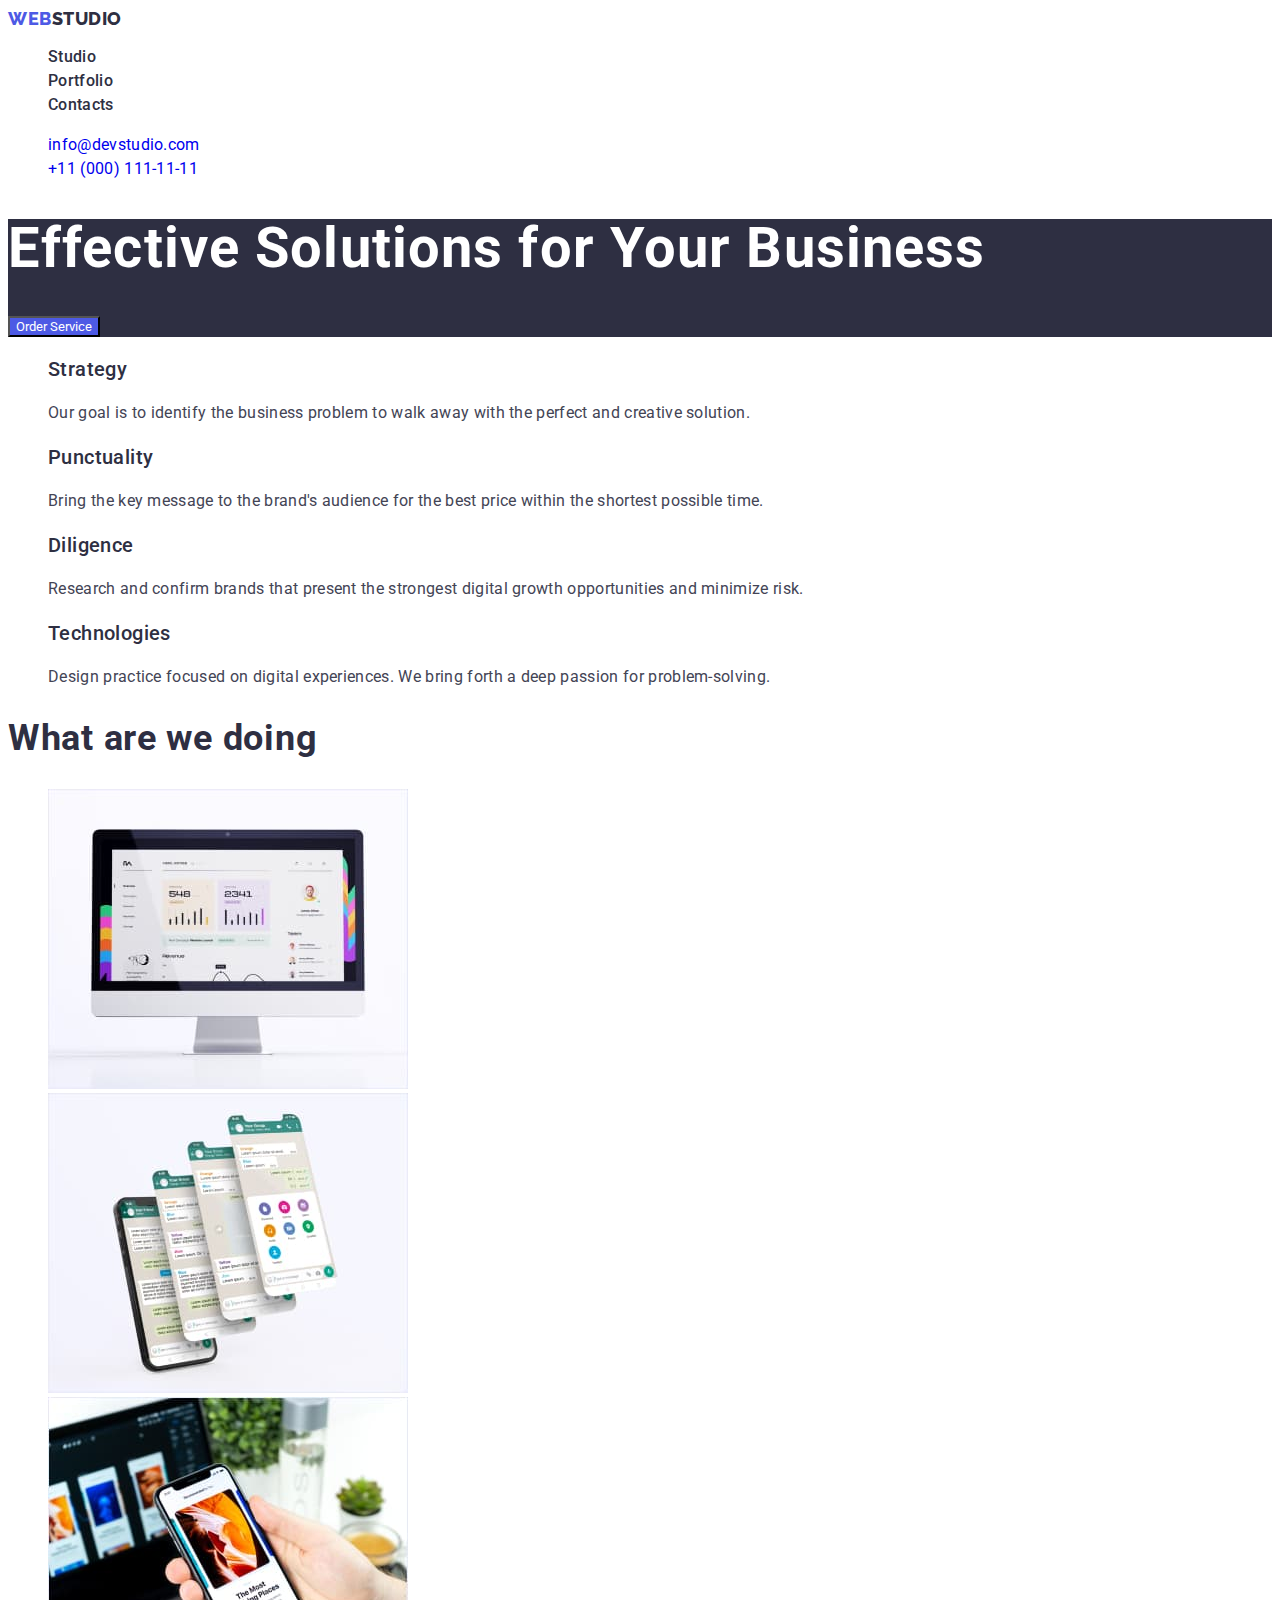
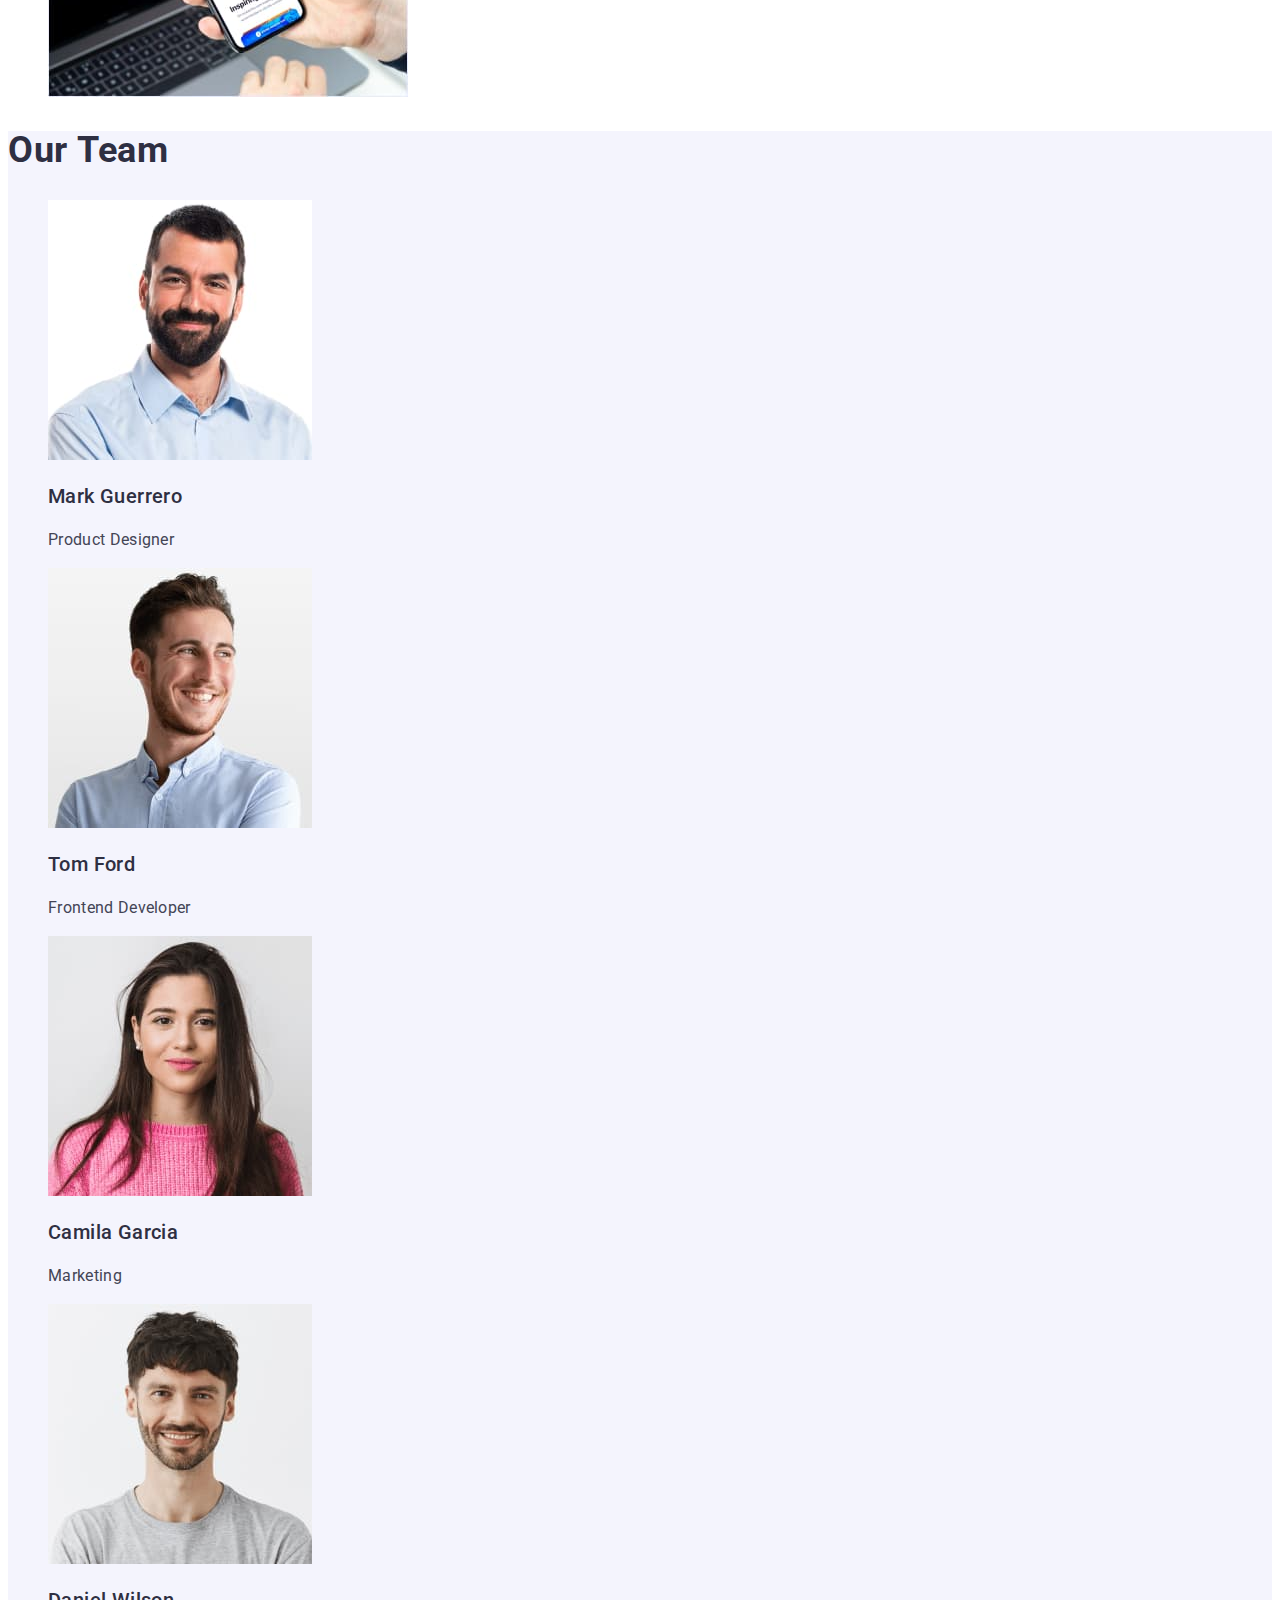
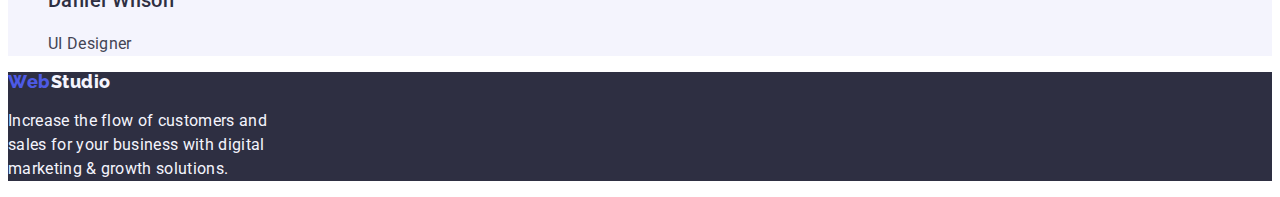
==== index.html @ eb3a2ca9 "updheader" ====
<!DOCTYPE html>
<html lang="en">
<head>
    <meta charset="UTF-8">
    <meta name="viewport" content="width=device-width, initial-scale=1.0">
    <title>project</title>
    <link rel="preconnect" href="https://fonts.googleapis.com">
    <link rel="preconnect" href="https://fonts.gstatic.com" crossorigin>
    <link rel="preconnect" href="https://fonts.googleapis.com">
    <link rel="preconnect" href="https://fonts.gstatic.com" crossorigin>
    <link href="https://fonts.googleapis.com/css2?family=Inter:wght@400;700&family=Raleway:wght@800&family=Roboto:wght@400;500;700&display=swap" rel="stylesheet">
    <link rel="stylesheet" href="./css/style.css">
</head>
<body>

    <header>
      <nav>
        <a class="logo link" href="/index.html">Web<span class="logo-studio-header">Studio</span></a>
            
            <ul class="list">
                <li><a class="list-link link" href="./index.html">Studio</a></li>
                <li><a class="list-link" href="./portfolio.html">Portfolio</a></li>
                <li><a class="list-link" href="">Contacts</a></li>
            </ul>
          
      </nav>
      
        <address class="contacts">
            <ul>
                <li><a class="link" href="mailto:info@devstudio.com">info@devstudio.com</a></li>
                <li><a class="link" href="mailto:info@devstudio.com">+11 (000) 111-11-11</a></li>
            </ul>
        </address>
    </header>

    <main>
        
        <section class="body">
            <h1 class="title">Effective Solutions for Your Business</h1>
            <button class="title-btn"  type="button">Order Service</button>
        </section>

        <section>
            <h2 hidden>Advantages</h2>
            <ul class="list">
                <li><h3 class="caption">Strategy</h3><p class="caption-desc">Our goal is to identify the business problem to walk away with the perfect and creative solution.</p></li>
                <li><h3 class="caption">Punctuality</h3><p class="caption-desc">Bring the key message to the brand's audience for the best price within the shortest possible time.</p></li>
                <li><h3 class="caption">Diligence</h3><p class="caption-desc">Research and confirm brands that present the strongest digital growth opportunities and minimize risk.</p></li>
                <li><h3 class="caption">Technologies</h3><p class="caption-desc">Design practice focused on digital experiences. We bring forth a deep passion for problem-solving.</p></li>
            </ul>
        </section>

        <section>
            <h2 class="subtitle">What are we doing</h2>
            <ul>
                <li><img src="./images/img-menu-1.jpg" width="360" height="300" alt="PC"></li>
                <li><img src="./images/img-menu-2.jpg" width="360" height="300" alt="PHONES"></li>
                <li><img src="./images/img-menu-3.jpg" width="360" height="300" alt="PHONE"></li>
            </ul>
        </section>

        <section class="aside">
            <h2 class="subject">Our Team</h2>
            <ul>
                <li><img src="./images/teammate-1-min.jpg" width="264" height="260" alt="photo Product Designer"><h3 class="subject-name">Mark Guerrero</h3><p class="subject-jobtitle">Product Designer</p></li>
                <li><img src="./images/teammate-2-min.jpg" width="264" height="260" alt="photo Frontend Developer"><h3 class="subject-name" >Tom Ford</h3><p class="subject-jobtitle">Frontend Developer</p></li>
                <li><img src="./images/teammate-3-min.jpg" width="264" height="260" alt="photo Marketing"><h3 class="subject-name">Camila Garcia</h3><p class="subject-jobtitle">Marketing</p></li>
                <li><img src="./images/teammate-4-min.jpg" width="264" height="260" alt="photo UI Designer"><h3 class="subject-name">Daniel Wilson</h3><p class="subject-jobtitle">UI Designer</p></li>
            </ul>
        </section>
    </main>
<footer class="footer">
    <a class="title-footer" href="/portfolio.html">Web<span class="logo-studio-footer">Studio</span></a>
    <p class="footer-text">Increase the flow of customers and <br>sales for your business with digital <br>marketing &
        growth solutions.</p>
</footer>
   
    
</body>
</html>
---- css/style.css ----
:root {
    --brand-color: #4D5AE5;
    --brand-color2: #2E2F42;
    --brand-color3: #404BBF;
    --brand-color4: #FFFFFF;
    --brand-color5: #434455;
    --brand-color6: #F4F4FD;


}


body {
    font-family: "Roboto", sans-serif;
    color: #434455;
    background-color: #FFFFFF;

}







a {
    text-decoration: none;
}

ul {
    list-style: none;
}

button{
    cursor: pointer;
}



.logo{
    color: var(--brand-color);
    font-family: 'Raleway', sans-serif;
    font-size: 18px;
    font-weight: 800;
    line-height: 1.17;
    letter-spacing: 0.03em;
    text-transform: uppercase;
   
}

.link{
    text-decoration: none;
}

.logo-studio-header{
    color: var(--brand-color2);

}

.list-link{
        color:var(--brand-color2);
        font-size: 16px;
        font-weight: 500;
        line-height: 1.5;
        letter-spacing: 0.02em;
}

.list-link:hover{
    color:var(--brand-color3);
}

.list-link:focus{
    color: var(--brand-color3);
}

address{
    font-style: normal;
}

.contacts{
        color:var(--brand-color5);
        font-size: 16px;
        font-weight: 400;
        line-height: 1.5;
        letter-spacing: 0.02em;
        font-style: normal;
}

.contacts:hover{
    color: var(--brand-color3);
}

.contacts:focus{
    color: var(--brand-color3);
}


.pagination-btn{
    background-color: var(--brand-color6);
    color: var(--brand-color);
    font-size: 16px;
    font-weight: 500;
    line-height: 1.5;
    letter-spacing: 0.04em;
    font-family: inherit;
}


.pagination-btn:hover{
    background-color: var(--brand-color3);
    color:var(--brand-color4)
}

.pagination-btn:focus{
    background-color: var(--brand-color3);
    color: var(--brand-color4);
}

.picture-subtitle{
    color:var(--brand-color2);
    font-size: 20px;
    font-weight: 500;
    line-height: 1.2;
    letter-spacing: 0.02em;
}

.picture-desc{
    color:var(--brand-color5);
    font-size: 16px;
    font-weight: 400;
    line-height: 1.5;
    letter-spacing: 0.02em;

}

.footer{
    background-color: var(--brand-color2);
}

.title-footer{
    color: var(--brand-color);
    font-family: Raleway;
    font-size: 18px;
    font-weight: 800;
    line-height: 1.16;
    letter-spacing: 0.03em;
}

.logo-studio-footer {
    color: var(--brand-color6);
    font-size: 18px;
    font-weight: 800;
    line-height: 1.16;
    letter-spacing: 0.03em;
}


.footer-text{
    color: var(--brand-color6);
    font-size: 16px;
    font-weight: 400;
    line-height: 1.5;
    letter-spacing: 0.02em;
}


.body{
    background-color: var(--brand-color2);
}

.title{
        font-family: 'Roboto', sans-serif;
        font-size: 56px;
        font-weight: 700;
        line-height: 1.07;
        letter-spacing: 0.02em;
        color: var(--brand-color4);
}

.title-btn{
    background-color: var(--brand-color);
    color: var(--brand-color4);
    font-family: 'Roboto', sans-serif;
}
.title-btn:hover{
    background-color: var(--brand-color3);
}

.caption{
        color: var(--brand-color2);
        font-size: 20px;
        font-weight: 500;
        line-height: 1.2;
        letter-spacing: 0.02em;
}

.caption-desc{
        font-size: 16px;
        font-weight: 400;
        line-height: 1.5;
        letter-spacing: 0.02em;
        color: var(--brand-color5);
}

.subtitle{
        color: var(--brand-color2);
        font-family: 'Roboto', sans-serif;
        font-size: 36px;
        font-weight: 700;
        line-height: 1.11;
        letter-spacing: 0.02em;
}

.aside{
    background-color: var(--brand-color6);
}
.subject{
        color: var(--brand-color2);
        font-size: 36px;
        font-weight: 700;
        line-height: 1.11;
        letter-spacing: 0.02em;
}

.subject-name{
        color: var(--brand-color2);
        font-size: 20px;
        font-weight: 500;
        line-height: 1.2;
        letter-spacing: 0.02em;
}

.subject-jobtitle{
        color:var(--brand-color5);
        font-size: 16px;
        font-weight: 400;
        line-height: 1.5;
        letter-spacing: 0.02em;
}
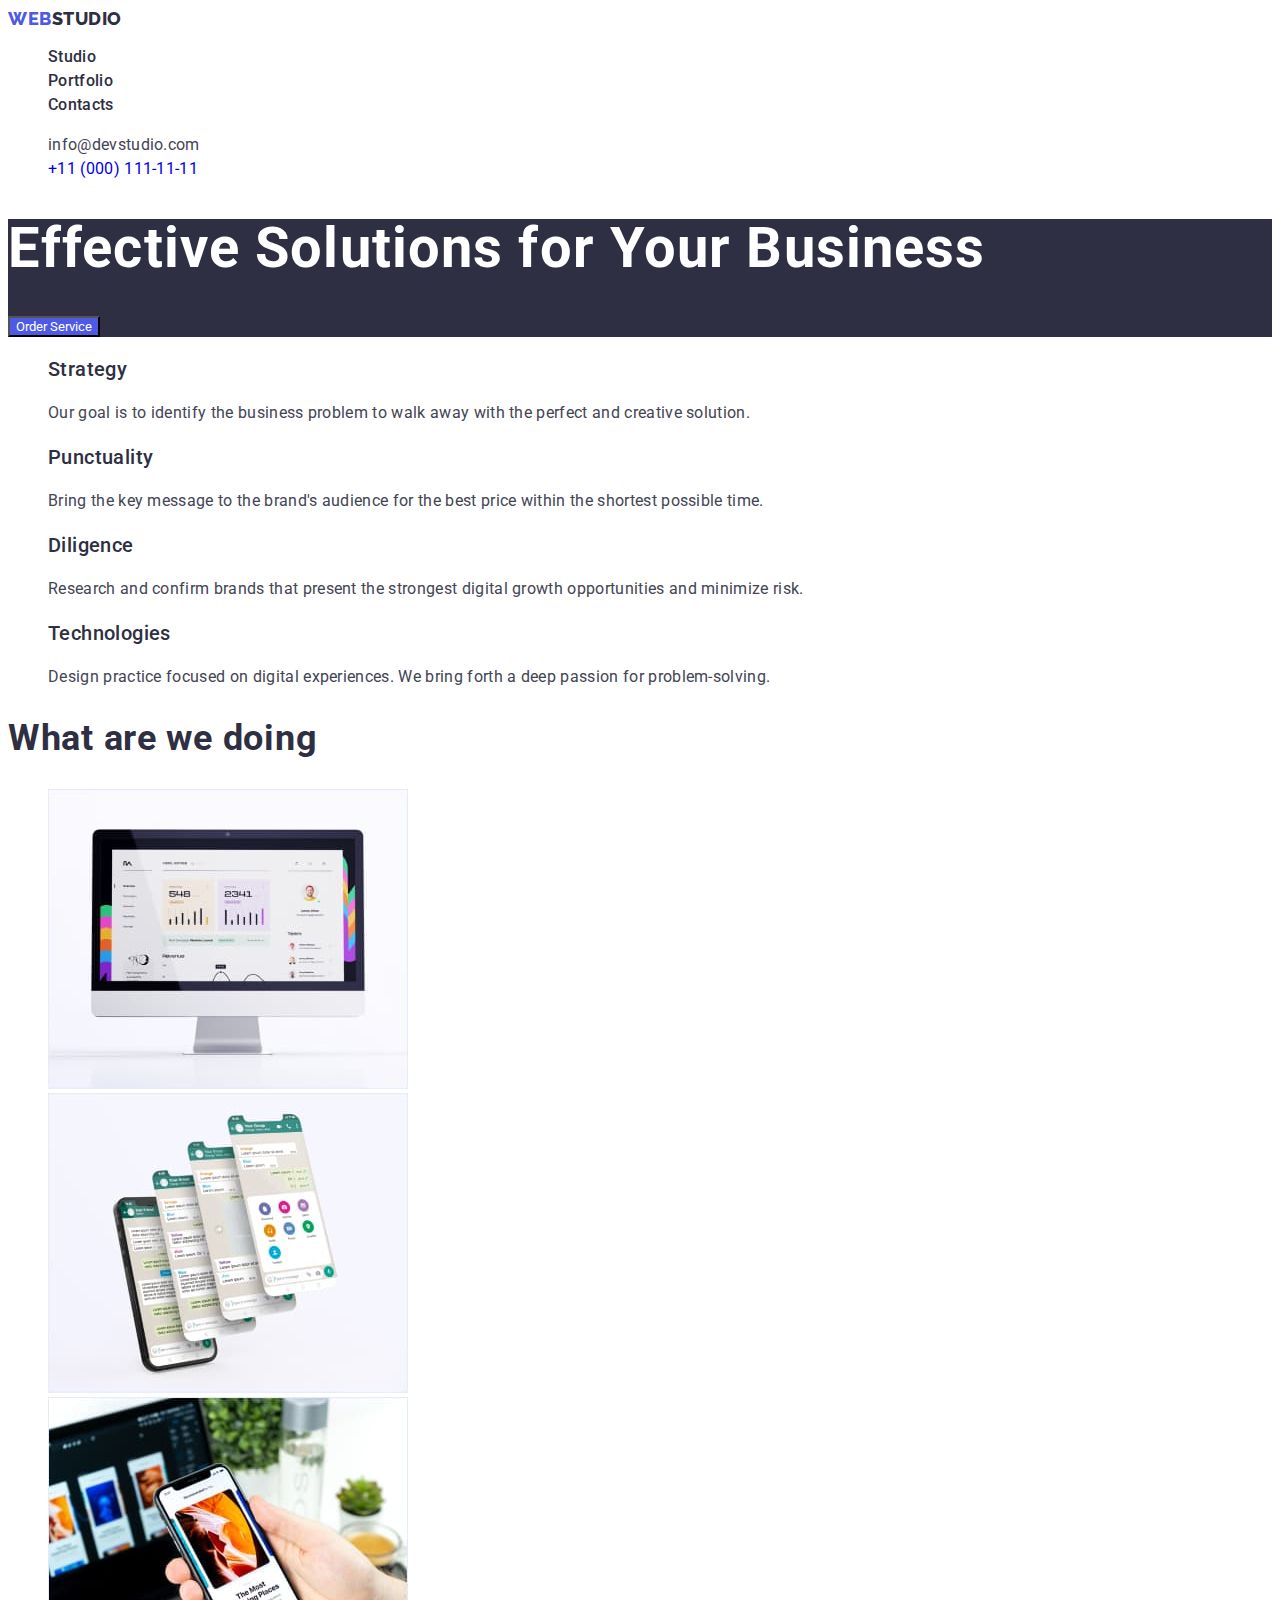
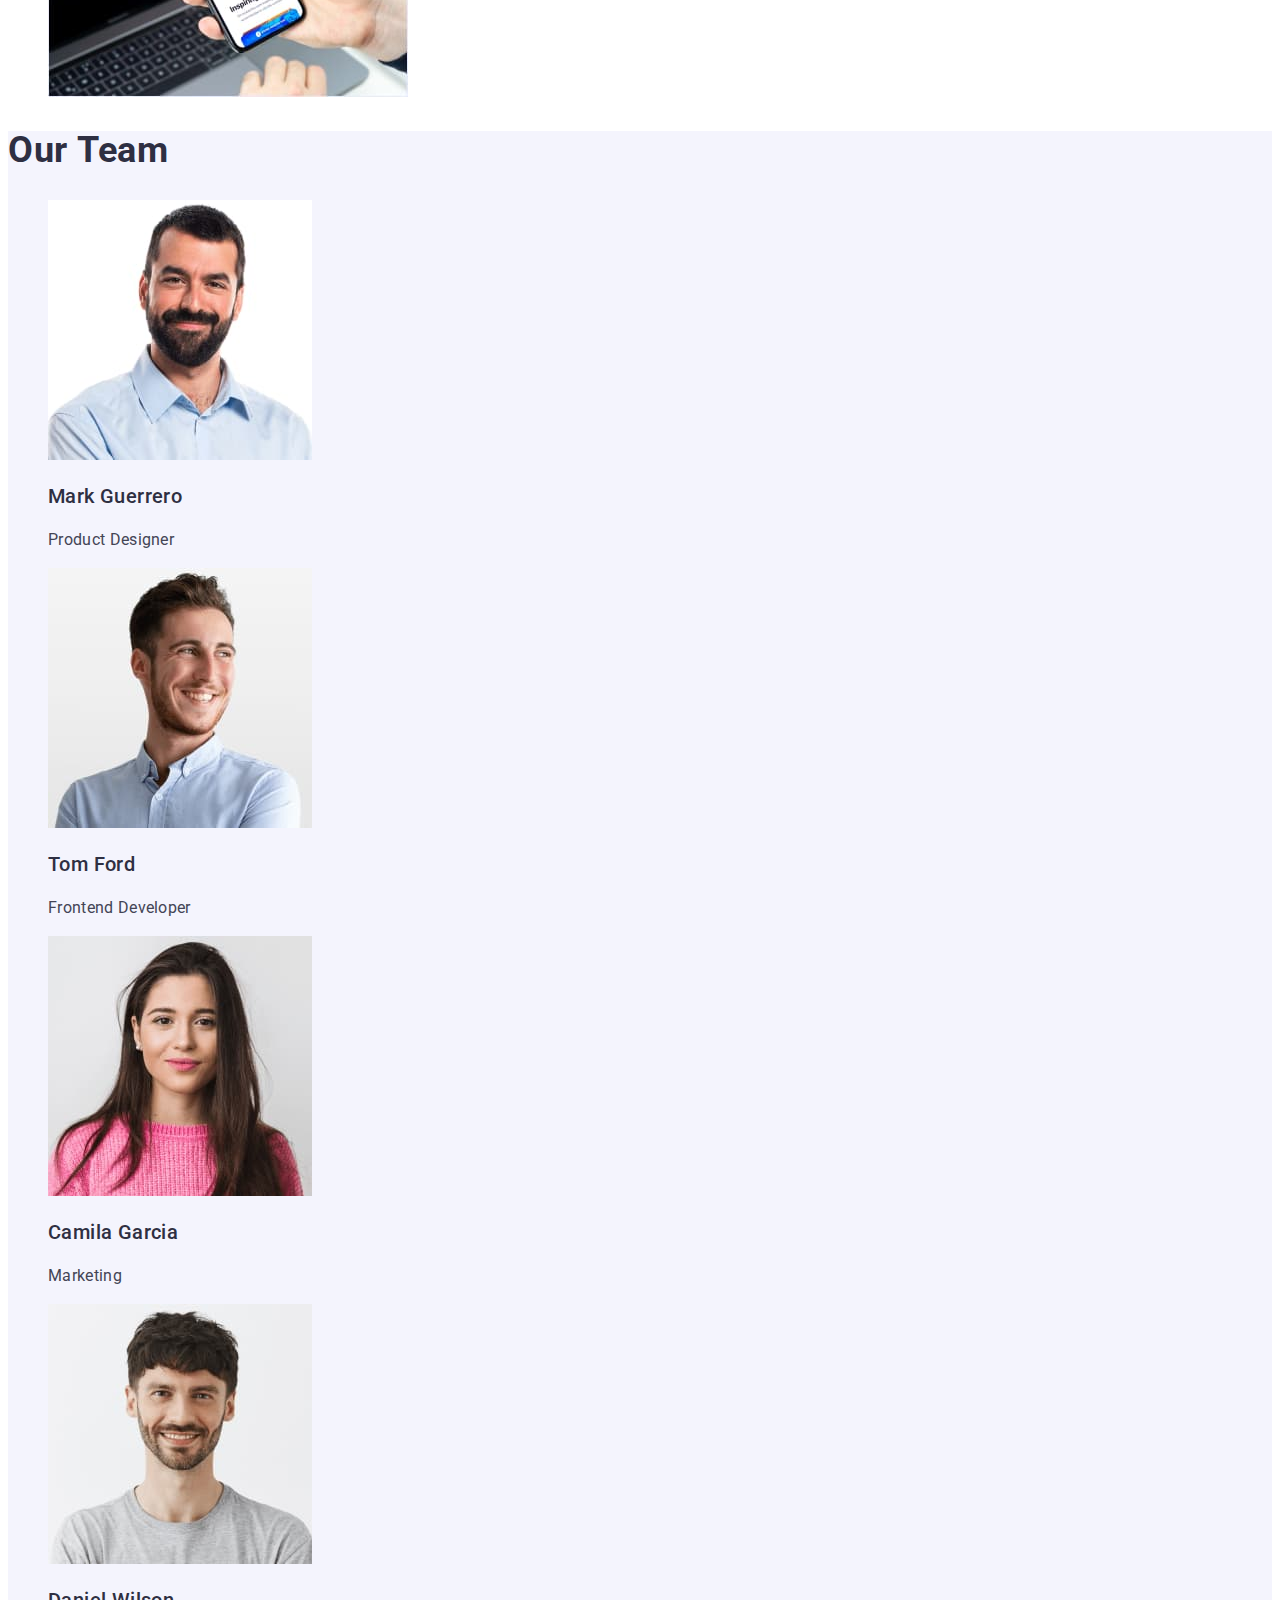
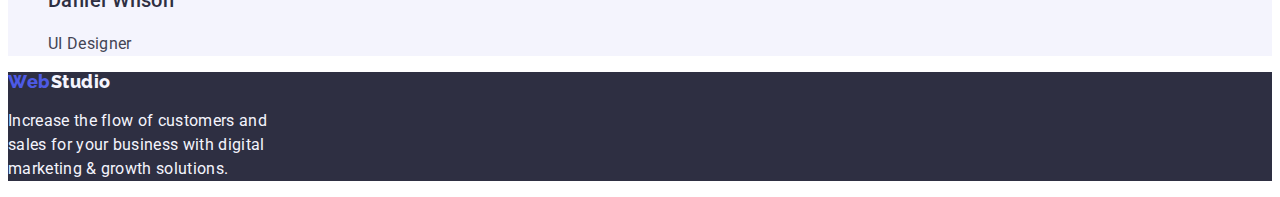
==== commit b8c28abb: "upd" ====
--- a/index.html
+++ b/index.html
@@ -19,16 +19,16 @@
             
             <ul class="list">
                 <li><a class="list-link link" href="./index.html">Studio</a></li>
-                <li><a class="list-link" href="./portfolio.html">Portfolio</a></li>
-                <li><a class="list-link" href="">Contacts</a></li>
+                <li><a class="list-link link" href="./portfolio.html">Portfolio</a></li>
+                <li><a class="list-link link" href="">Contacts</a></li>
             </ul>
           
       </nav>
       
         <address class="contacts">
-            <ul>
-                <li><a class="link" href="mailto:info@devstudio.com">info@devstudio.com</a></li>
-                <li><a class="link" href="mailto:info@devstudio.com">+11 (000) 111-11-11</a></li>
+            <ul class="list">
+                <li><a class="contacts-list-link link" href="mailto:info@devstudio.com">info@devstudio.com</a></li>
+                <li><a href="mailto:info@devstudio.com">+11 (000) 111-11-11</a></li>
             </ul>
         </address>
     </header>
--- a/css/style.css
+++ b/css/style.css
@@ -74,6 +74,12 @@
     color: var(--brand-color3);
 }
 
+
+.list{
+    color: var();
+
+}
+
 address{
     font-style: normal;
 }
@@ -95,6 +101,12 @@
     color: var(--brand-color3);
 }
 
+.contacts-list-link{
+    font-size: 16px;
+    line-height: 1.5;
+    letter-spacing: 0.02em;
+    color: var(--brand-color5);
+}
 
 .pagination-btn{
     background-color: var(--brand-color6);
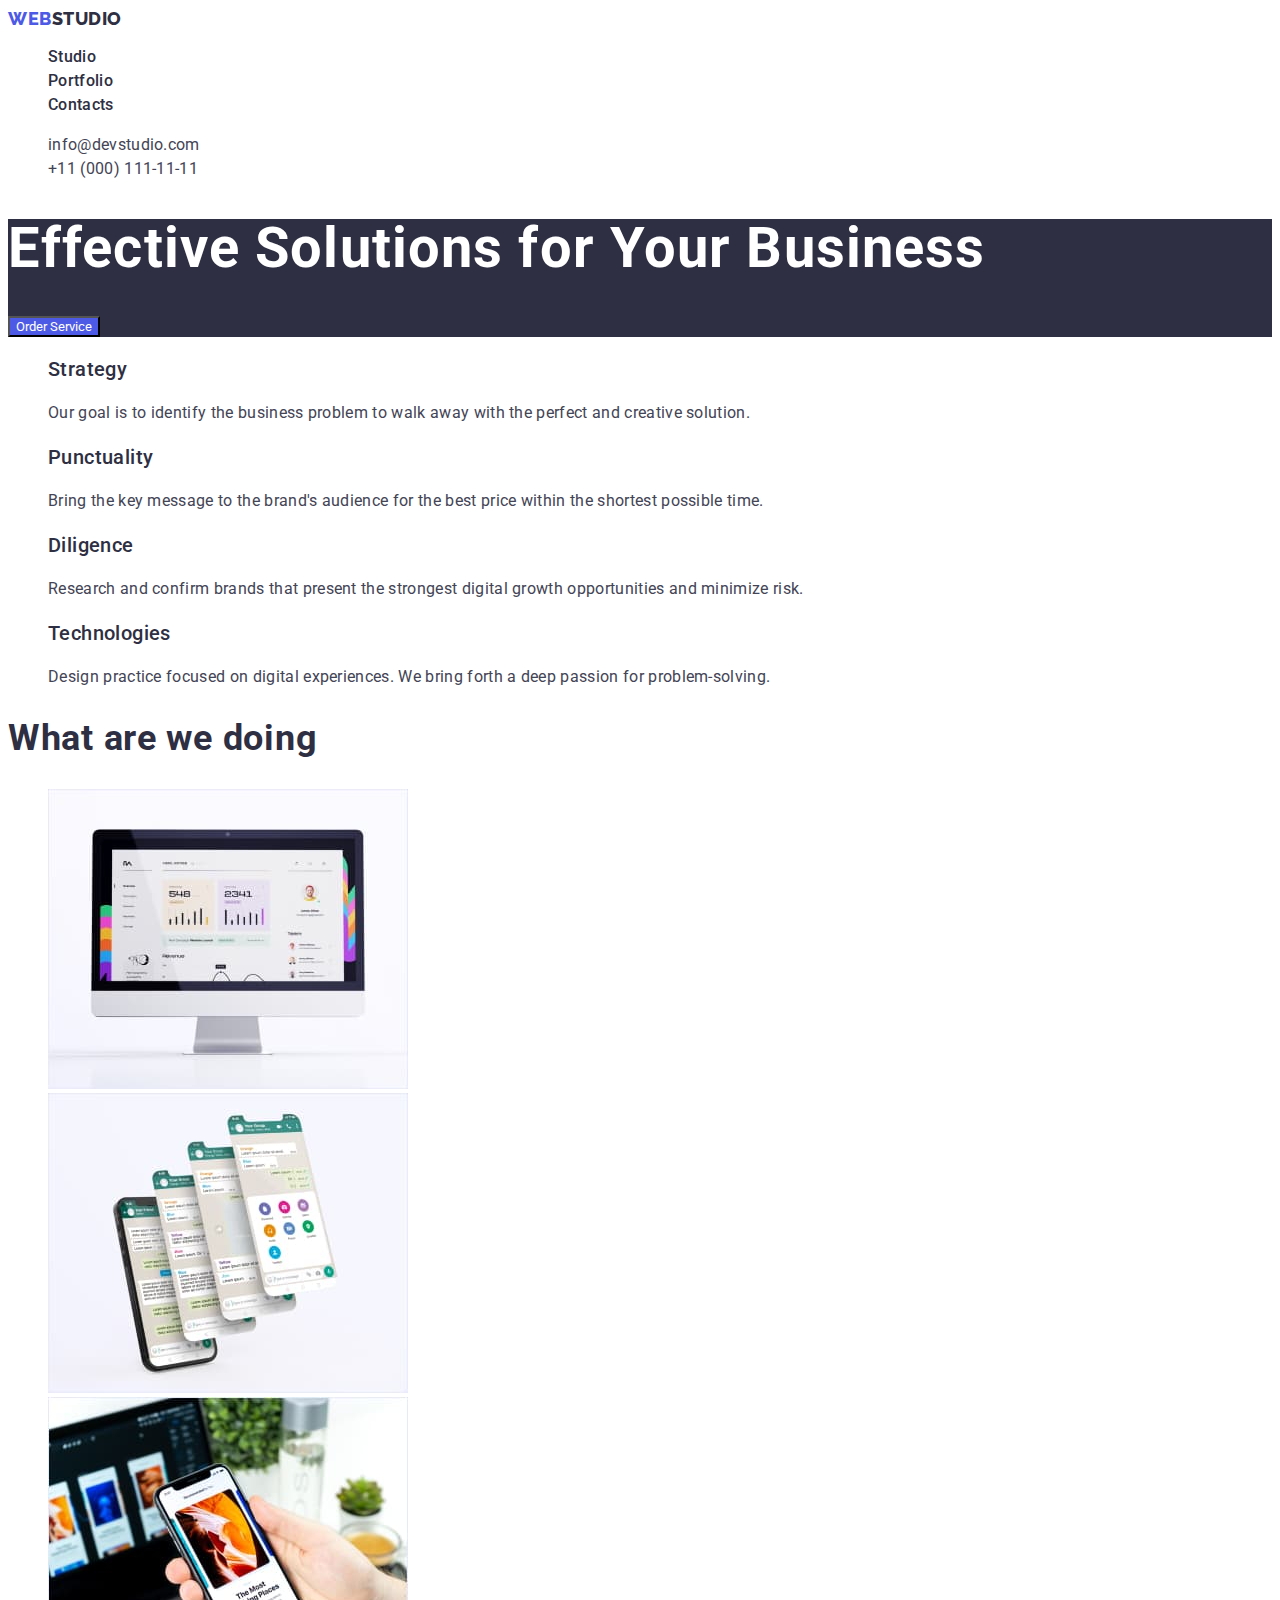
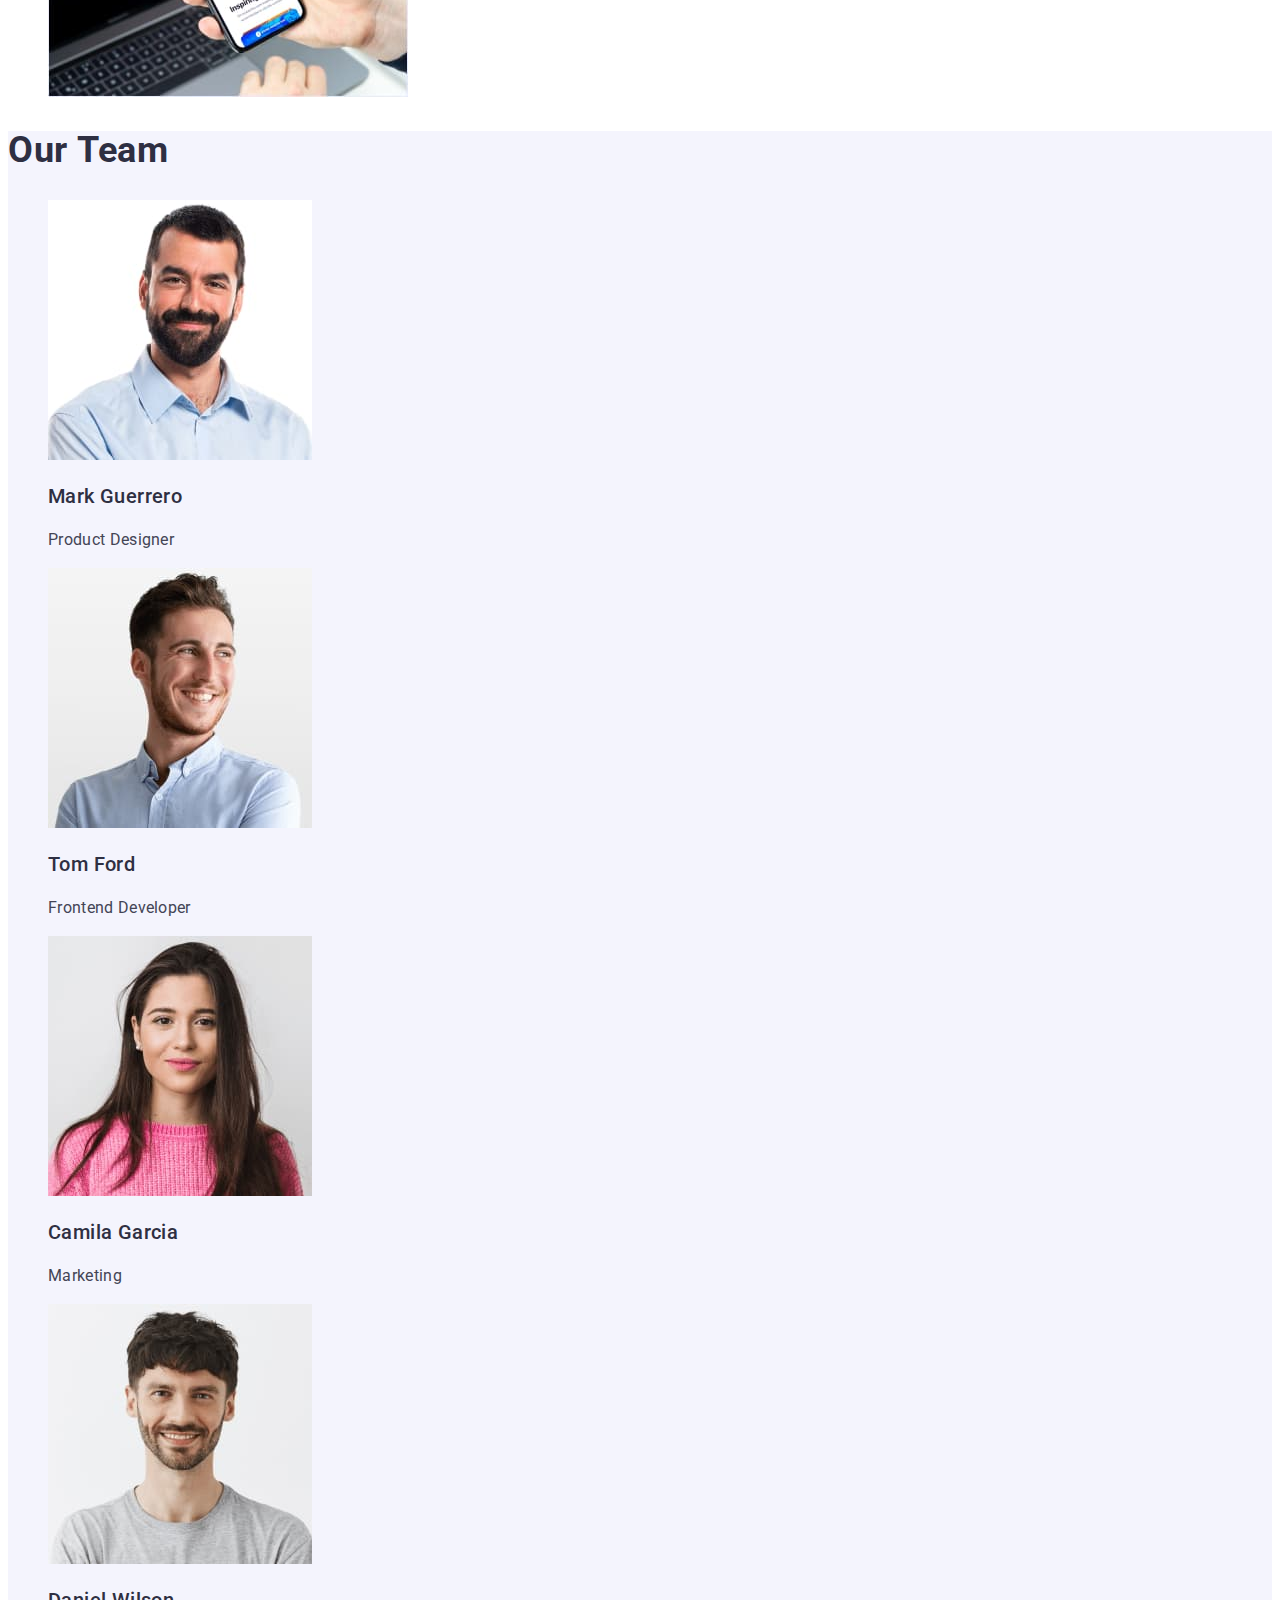
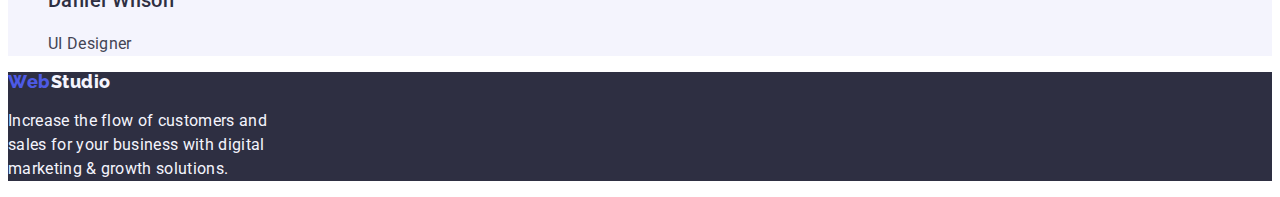
==== commit 8f5a6b2e: "upd3205" ====
--- a/index.html
+++ b/index.html
@@ -28,7 +28,7 @@
         <address class="contacts">
             <ul class="list">
                 <li><a class="contacts-list-link link" href="mailto:info@devstudio.com">info@devstudio.com</a></li>
-                <li><a href="mailto:info@devstudio.com">+11 (000) 111-11-11</a></li>
+                <li><a class="contacts-list-link link" href="mailto:info@devstudio.com">+11 (000) 111-11-11</a></li>
             </ul>
         </address>
     </header>
--- a/css/style.css
+++ b/css/style.css
@@ -108,6 +108,14 @@
     color: var(--brand-color5);
 }
 
+.contacts-list-link:hover{
+    color: var(--brand-color3);
+}
+
+.contacts-list-link:focus{
+    color: var(--brand-color3);
+}
+
 .pagination-btn{
     background-color: var(--brand-color6);
     color: var(--brand-color);
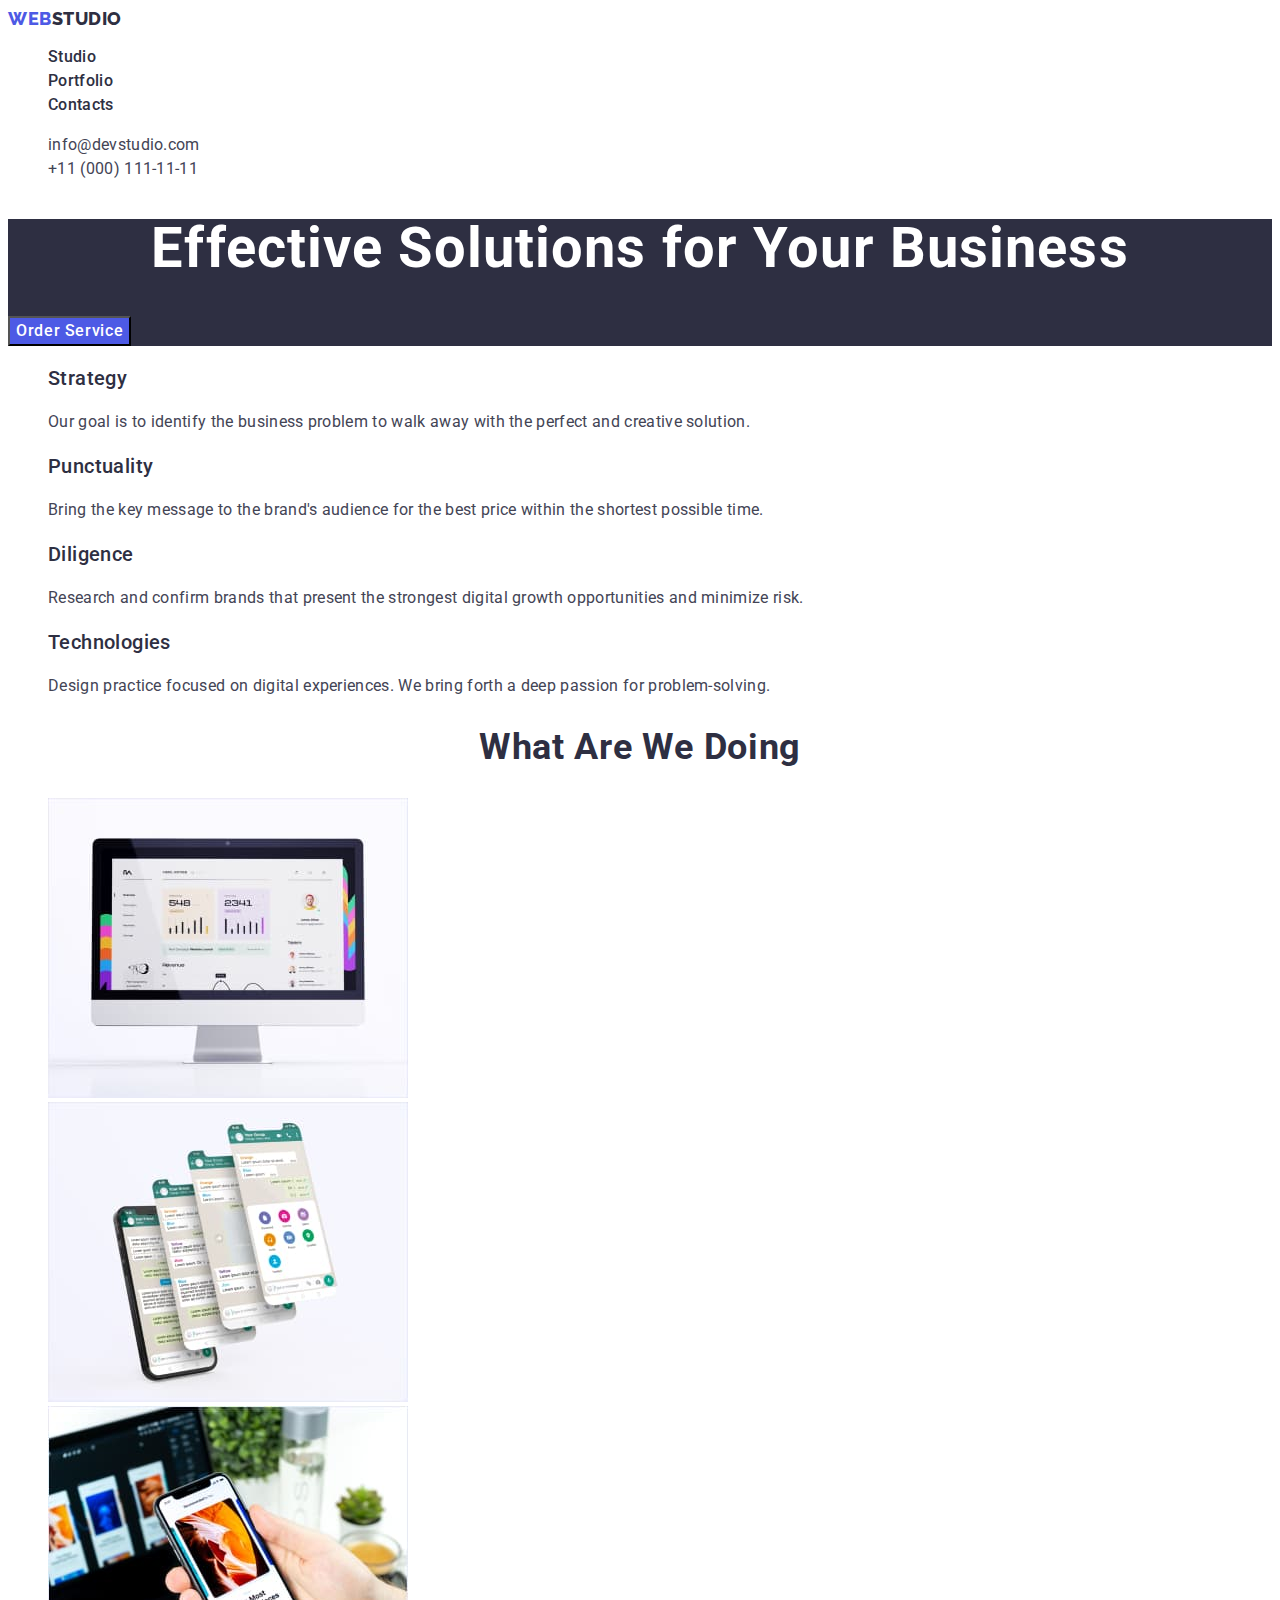
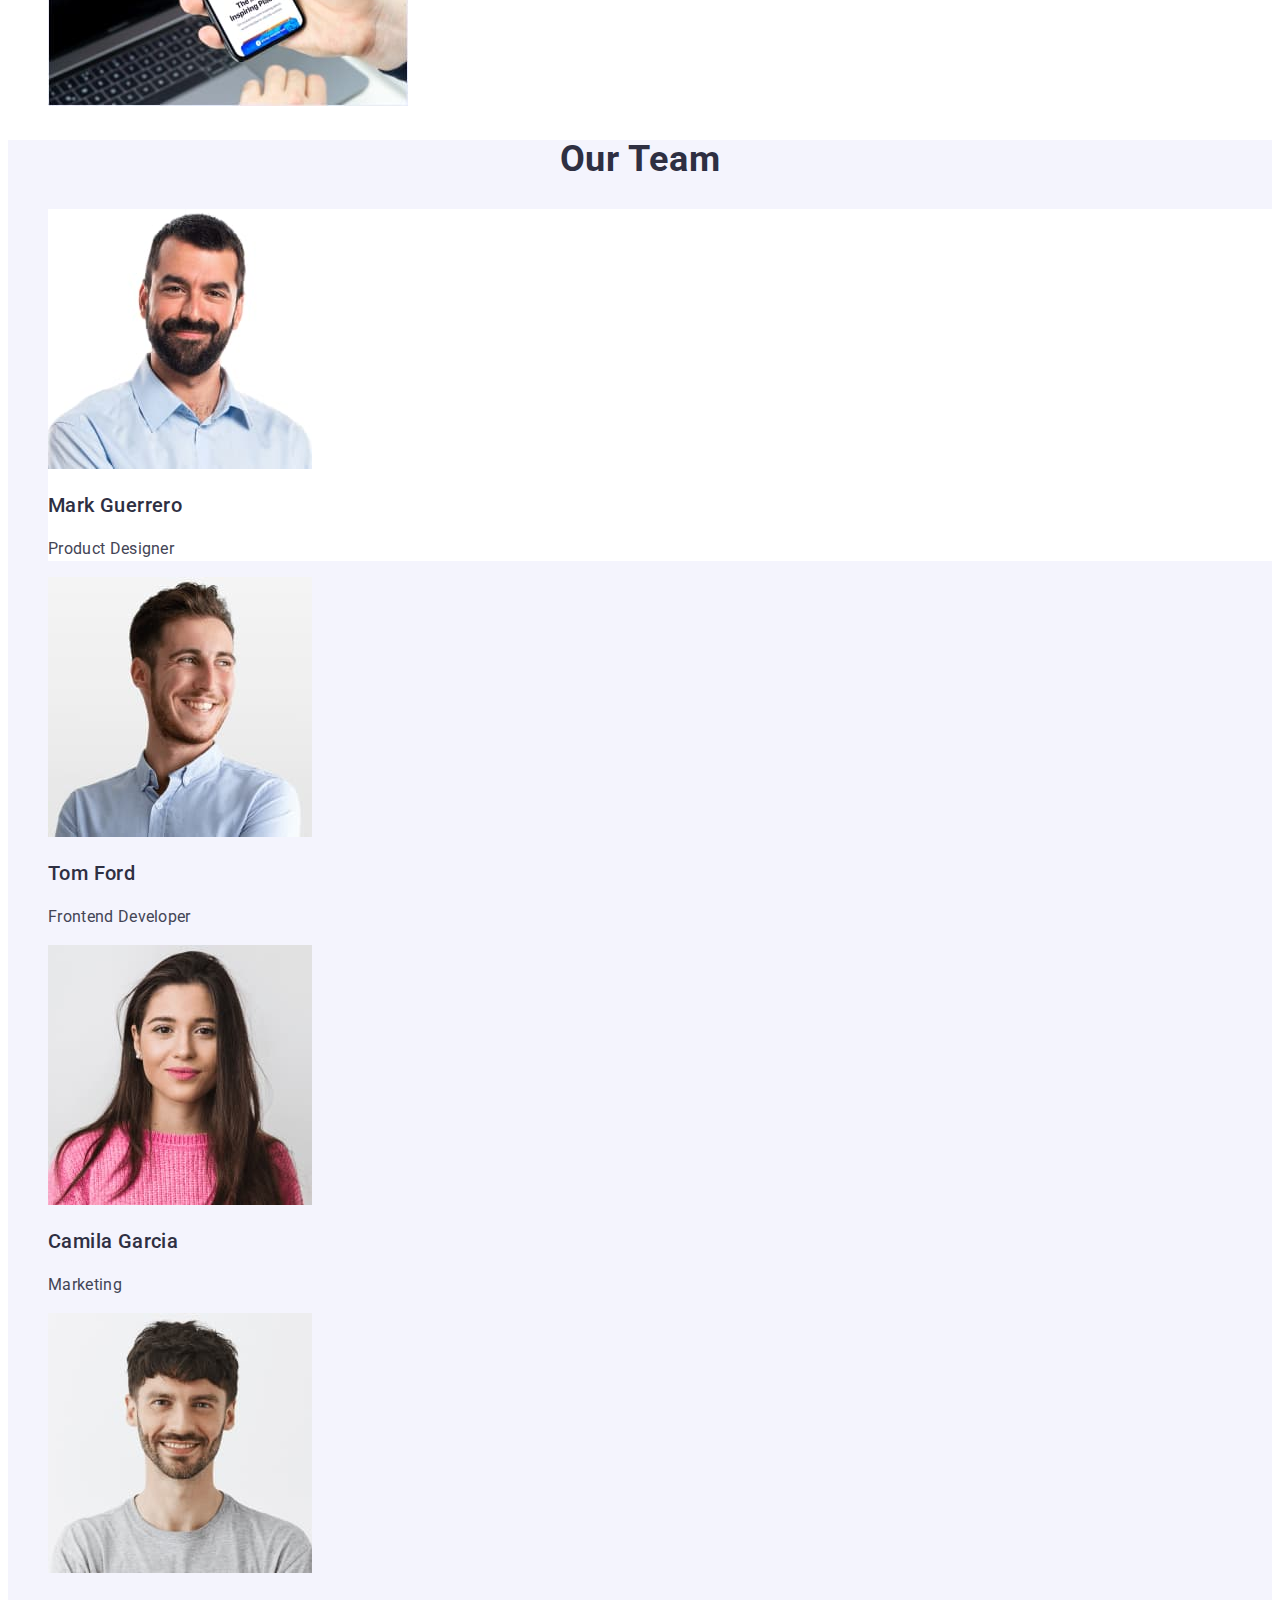
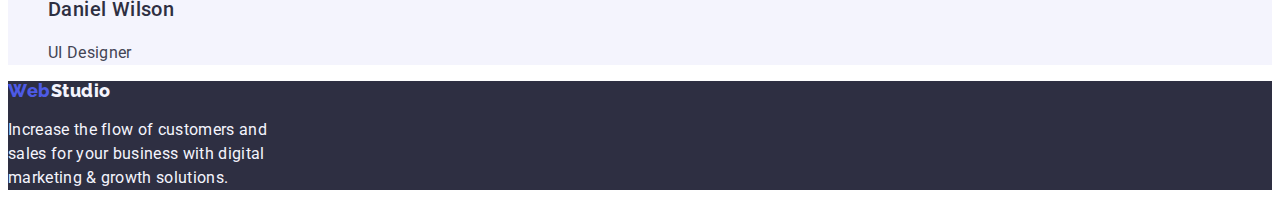
==== commit f96028f6: "upd" ====
--- a/index.html
+++ b/index.html
@@ -52,7 +52,7 @@
 
         <section>
             <h2 class="subtitle">What are we doing</h2>
-            <ul>
+            <ul class="list">
                 <li><img src="./images/img-menu-1.jpg" width="360" height="300" alt="PC"></li>
                 <li><img src="./images/img-menu-2.jpg" width="360" height="300" alt="PHONES"></li>
                 <li><img src="./images/img-menu-3.jpg" width="360" height="300" alt="PHONE"></li>
@@ -61,8 +61,8 @@
 
         <section class="aside">
             <h2 class="subject">Our Team</h2>
-            <ul>
-                <li><img src="./images/teammate-1-min.jpg" width="264" height="260" alt="photo Product Designer"><h3 class="subject-name">Mark Guerrero</h3><p class="subject-jobtitle">Product Designer</p></li>
+            <ul class="list">
+                <li class="subject-list-teammate"><img src="./images/teammate-1-min.jpg" width="264" height="260" alt="photo Product Designer"><h3 class="subject-name">Mark Guerrero</h3><p class="subject-jobtitle">Product Designer</p></li>
                 <li><img src="./images/teammate-2-min.jpg" width="264" height="260" alt="photo Frontend Developer"><h3 class="subject-name" >Tom Ford</h3><p class="subject-jobtitle">Frontend Developer</p></li>
                 <li><img src="./images/teammate-3-min.jpg" width="264" height="260" alt="photo Marketing"><h3 class="subject-name">Camila Garcia</h3><p class="subject-jobtitle">Marketing</p></li>
                 <li><img src="./images/teammate-4-min.jpg" width="264" height="260" alt="photo UI Designer"><h3 class="subject-name">Daniel Wilson</h3><p class="subject-jobtitle">UI Designer</p></li>
--- a/css/style.css
+++ b/css/style.css
@@ -196,12 +196,17 @@
         line-height: 1.07;
         letter-spacing: 0.02em;
         color: var(--brand-color4);
+        text-align: center;
 }
 
 .title-btn{
     background-color: var(--brand-color);
     color: var(--brand-color4);
     font-family: 'Roboto', sans-serif;
+    font-weight: 500;
+    font-size: 16px;
+    line-height: 1.5;
+    letter-spacing: 0.04em;
 }
 .title-btn:hover{
     background-color: var(--brand-color3);
@@ -230,6 +235,12 @@
         font-weight: 700;
         line-height: 1.11;
         letter-spacing: 0.02em;
+        text-align: center;
+        text-transform: capitalize;
+}
+
+.subject-list-teammate{
+    background-color: var(--brand-color4);
 }
 
 .aside{
@@ -241,6 +252,8 @@
         font-weight: 700;
         line-height: 1.11;
         letter-spacing: 0.02em;
+        text-align: center;
+        text-transform: capitalize;
 }
 
 .subject-name{
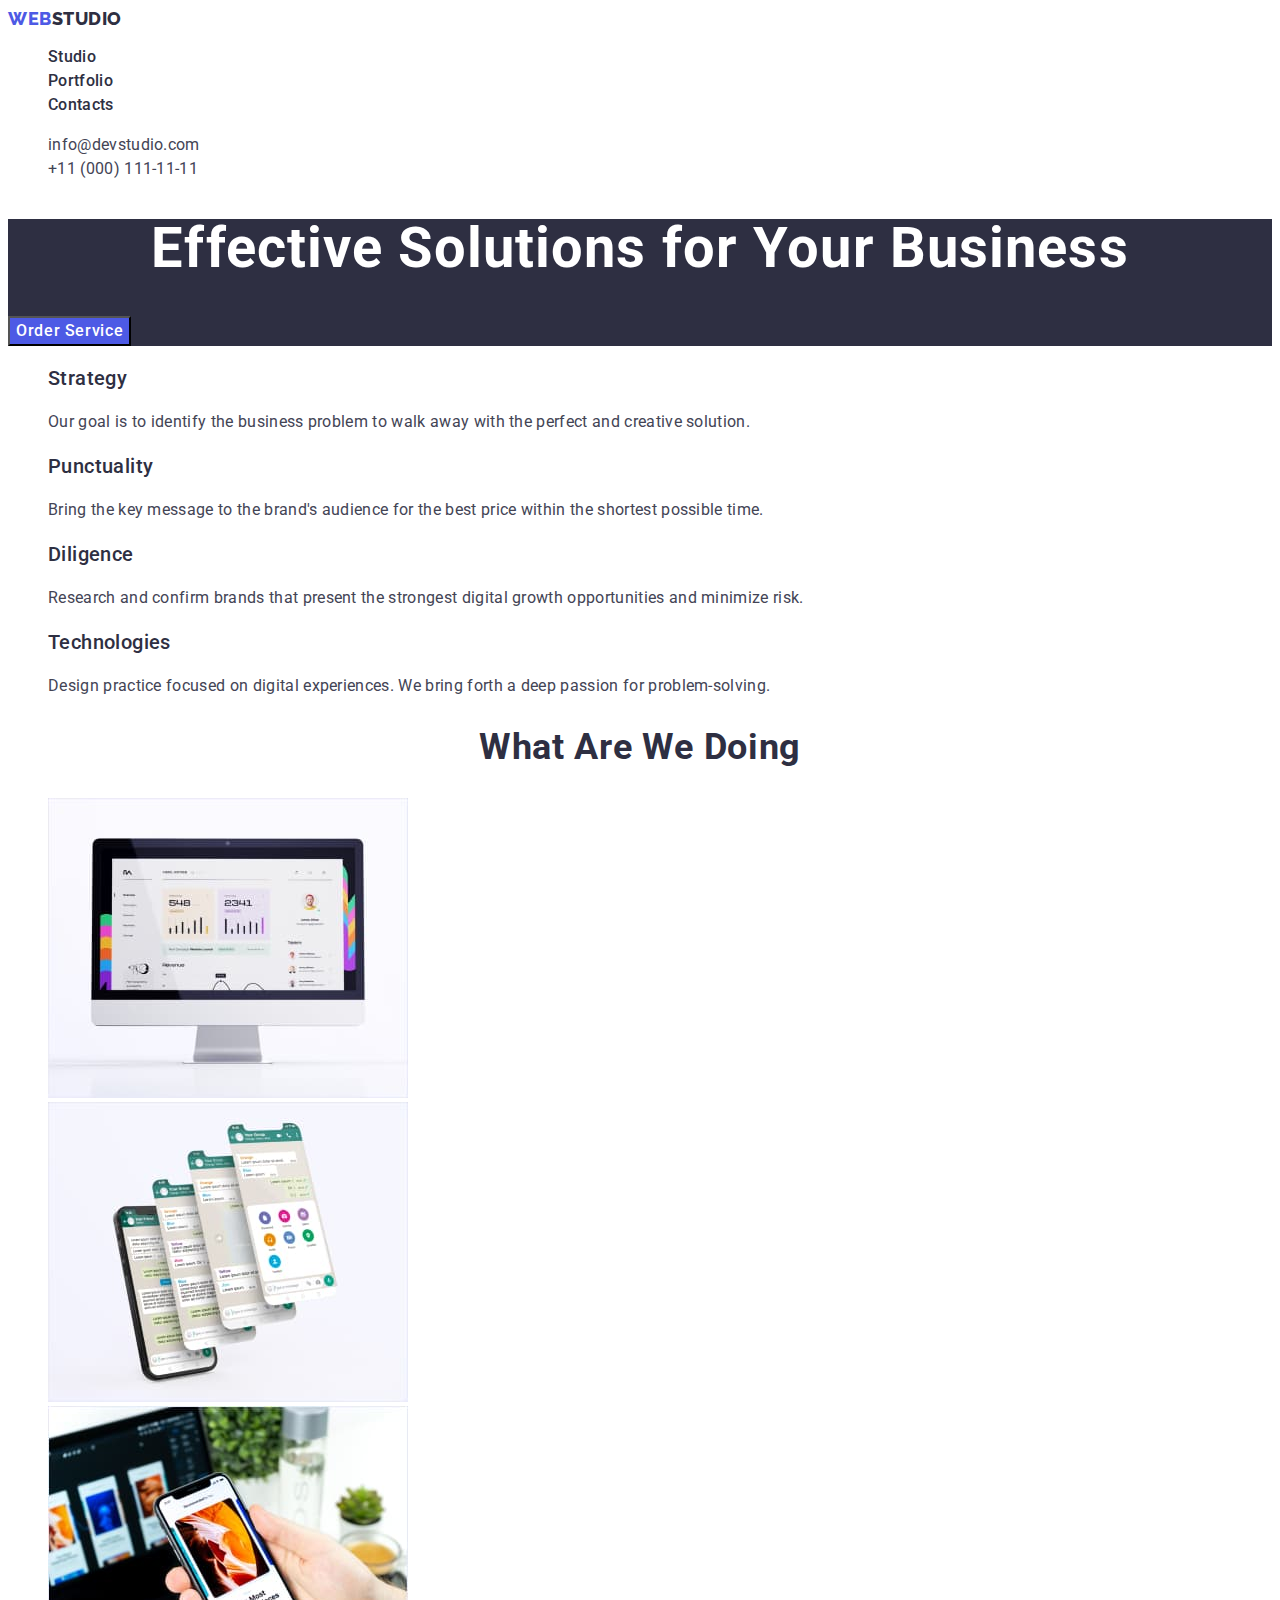
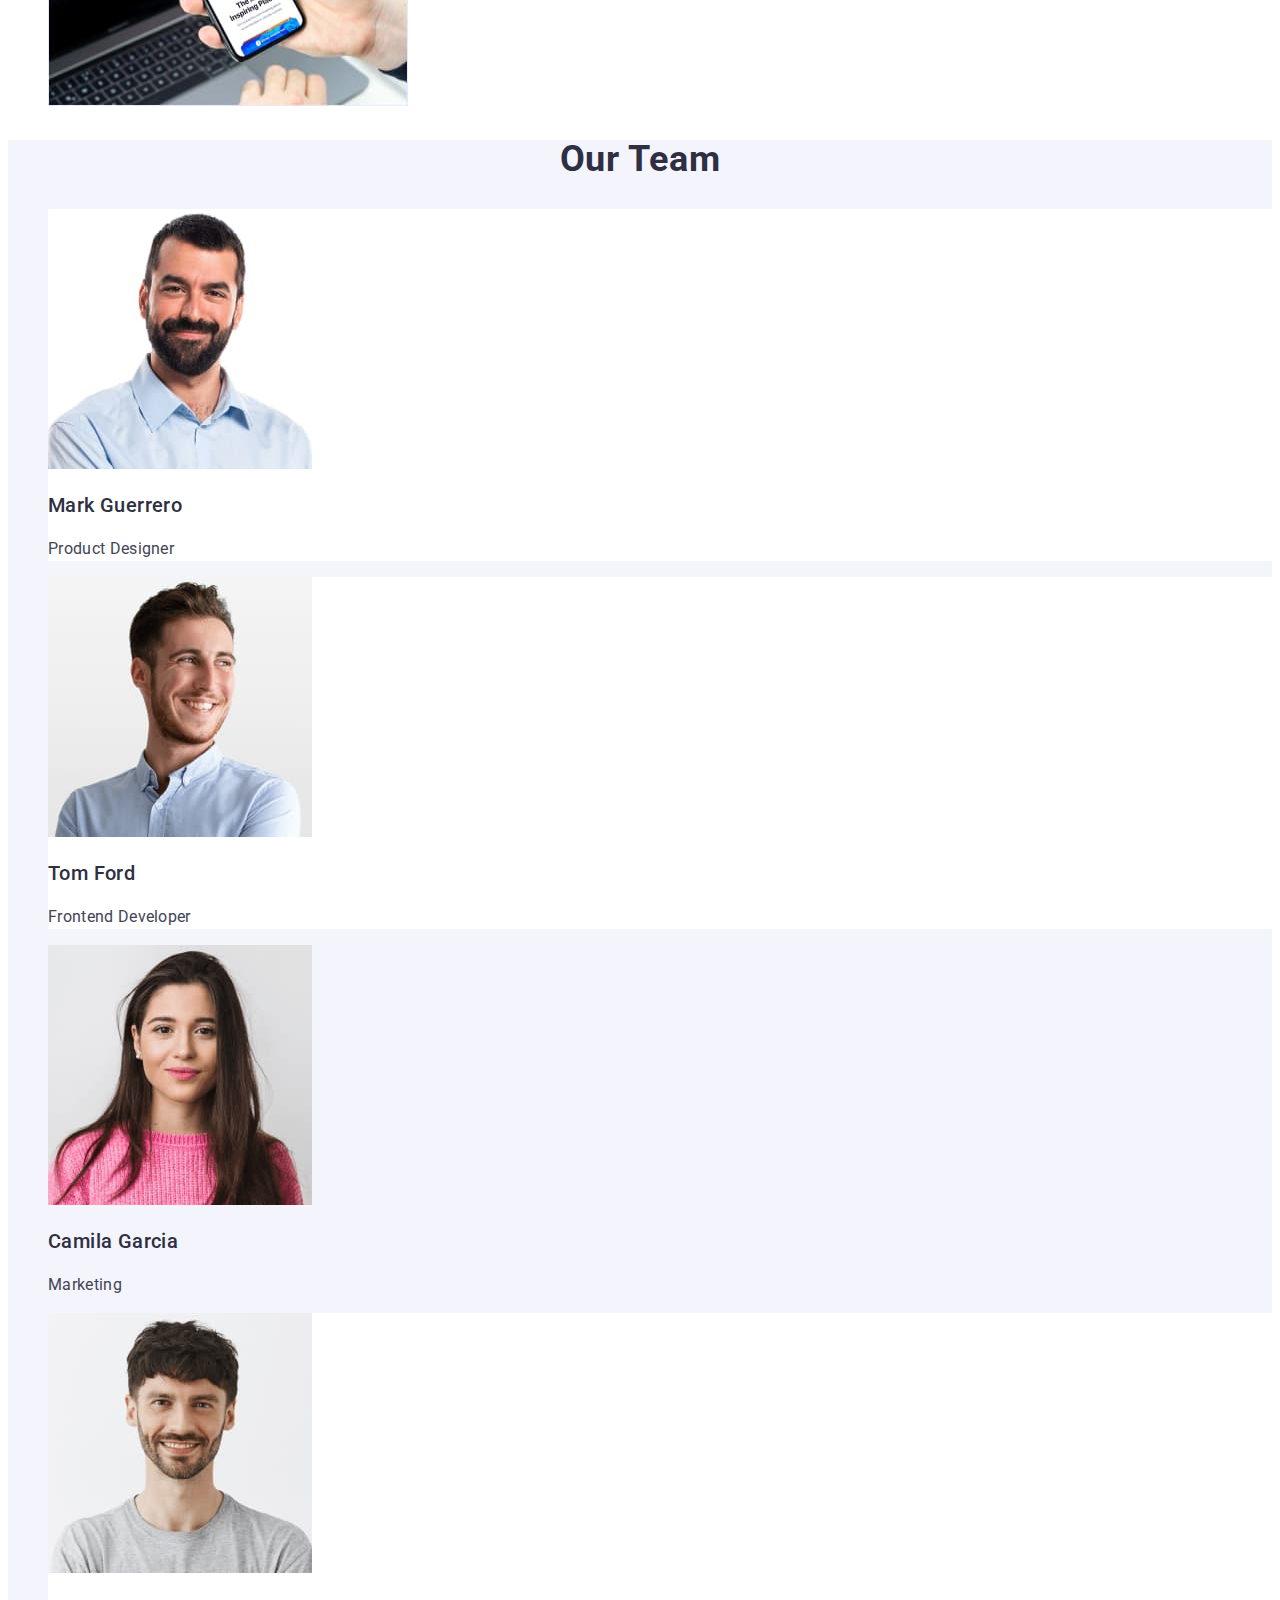
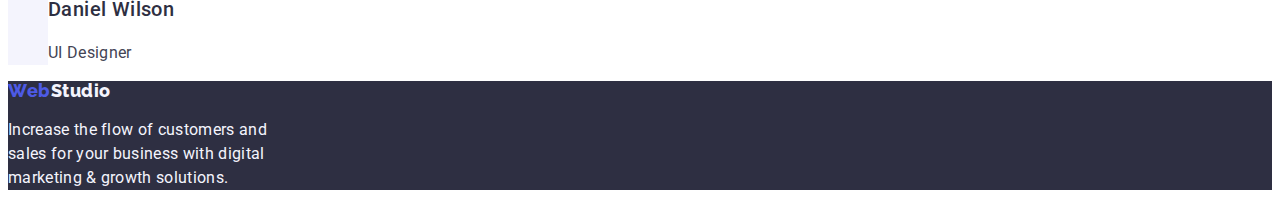
==== commit c622adba: "upd2339" ====
--- a/index.html
+++ b/index.html
@@ -63,9 +63,9 @@
             <h2 class="subject">Our Team</h2>
             <ul class="list">
                 <li class="subject-list-teammate"><img src="./images/teammate-1-min.jpg" width="264" height="260" alt="photo Product Designer"><h3 class="subject-name">Mark Guerrero</h3><p class="subject-jobtitle">Product Designer</p></li>
-                <li><img src="./images/teammate-2-min.jpg" width="264" height="260" alt="photo Frontend Developer"><h3 class="subject-name" >Tom Ford</h3><p class="subject-jobtitle">Frontend Developer</p></li>
+                <li class="subject-list-teammate"><img src="./images/teammate-2-min.jpg" width="264" height="260" alt="photo Frontend Developer"><h3 class="subject-name" >Tom Ford</h3><p class="subject-jobtitle">Frontend Developer</p></li>
                 <li><img src="./images/teammate-3-min.jpg" width="264" height="260" alt="photo Marketing"><h3 class="subject-name">Camila Garcia</h3><p class="subject-jobtitle">Marketing</p></li>
-                <li><img src="./images/teammate-4-min.jpg" width="264" height="260" alt="photo UI Designer"><h3 class="subject-name">Daniel Wilson</h3><p class="subject-jobtitle">UI Designer</p></li>
+                <li class="subject-list-teammate"><img src="./images/teammate-4-min.jpg" width="264" height="260" alt="photo UI Designer"><h3 class="subject-name">Daniel Wilson</h3><p class="subject-jobtitle">UI Designer</p></li>
             </ul>
         </section>
     </main>
--- a/css/style.css
+++ b/css/style.css
@@ -208,7 +208,13 @@
     line-height: 1.5;
     letter-spacing: 0.04em;
 }
+
+
 .title-btn:hover{
+    background-color: var(--brand-color3);
+}
+
+.title-btn:focus{
     background-color: var(--brand-color3);
 }
 
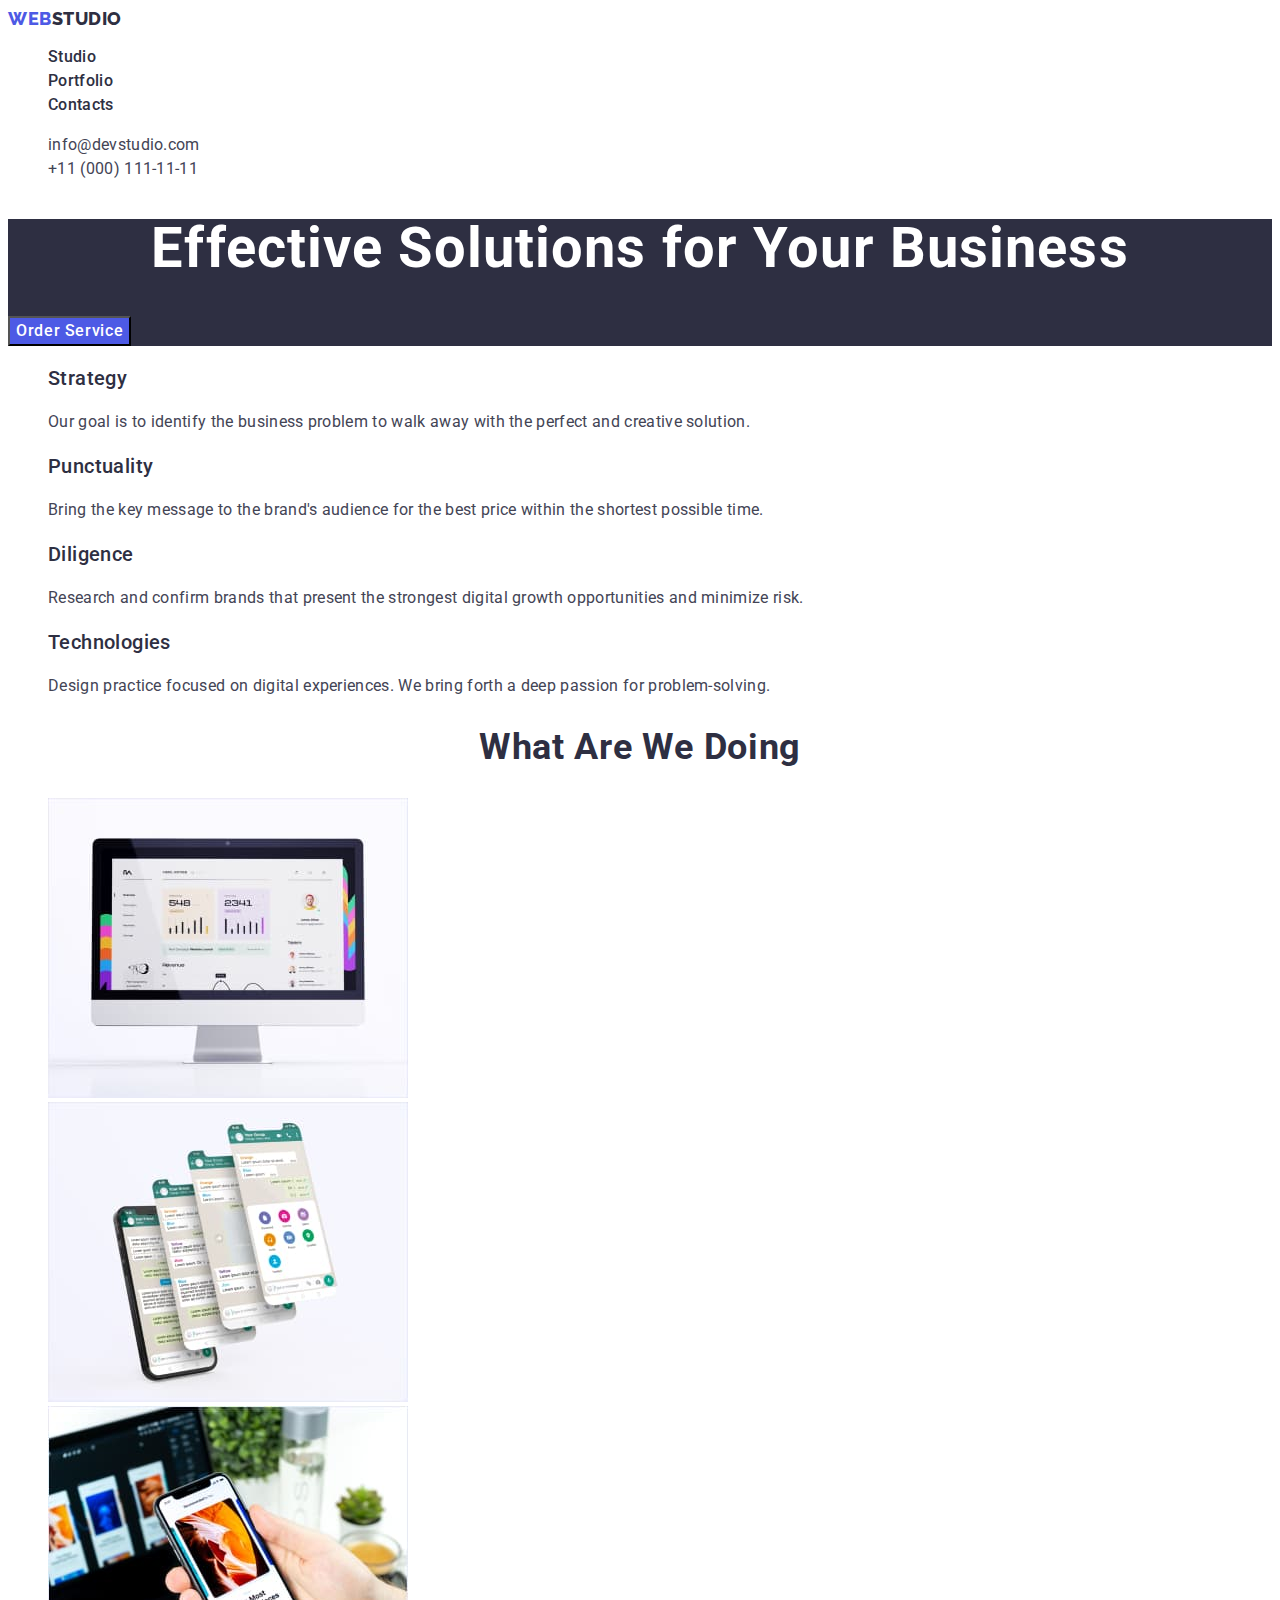
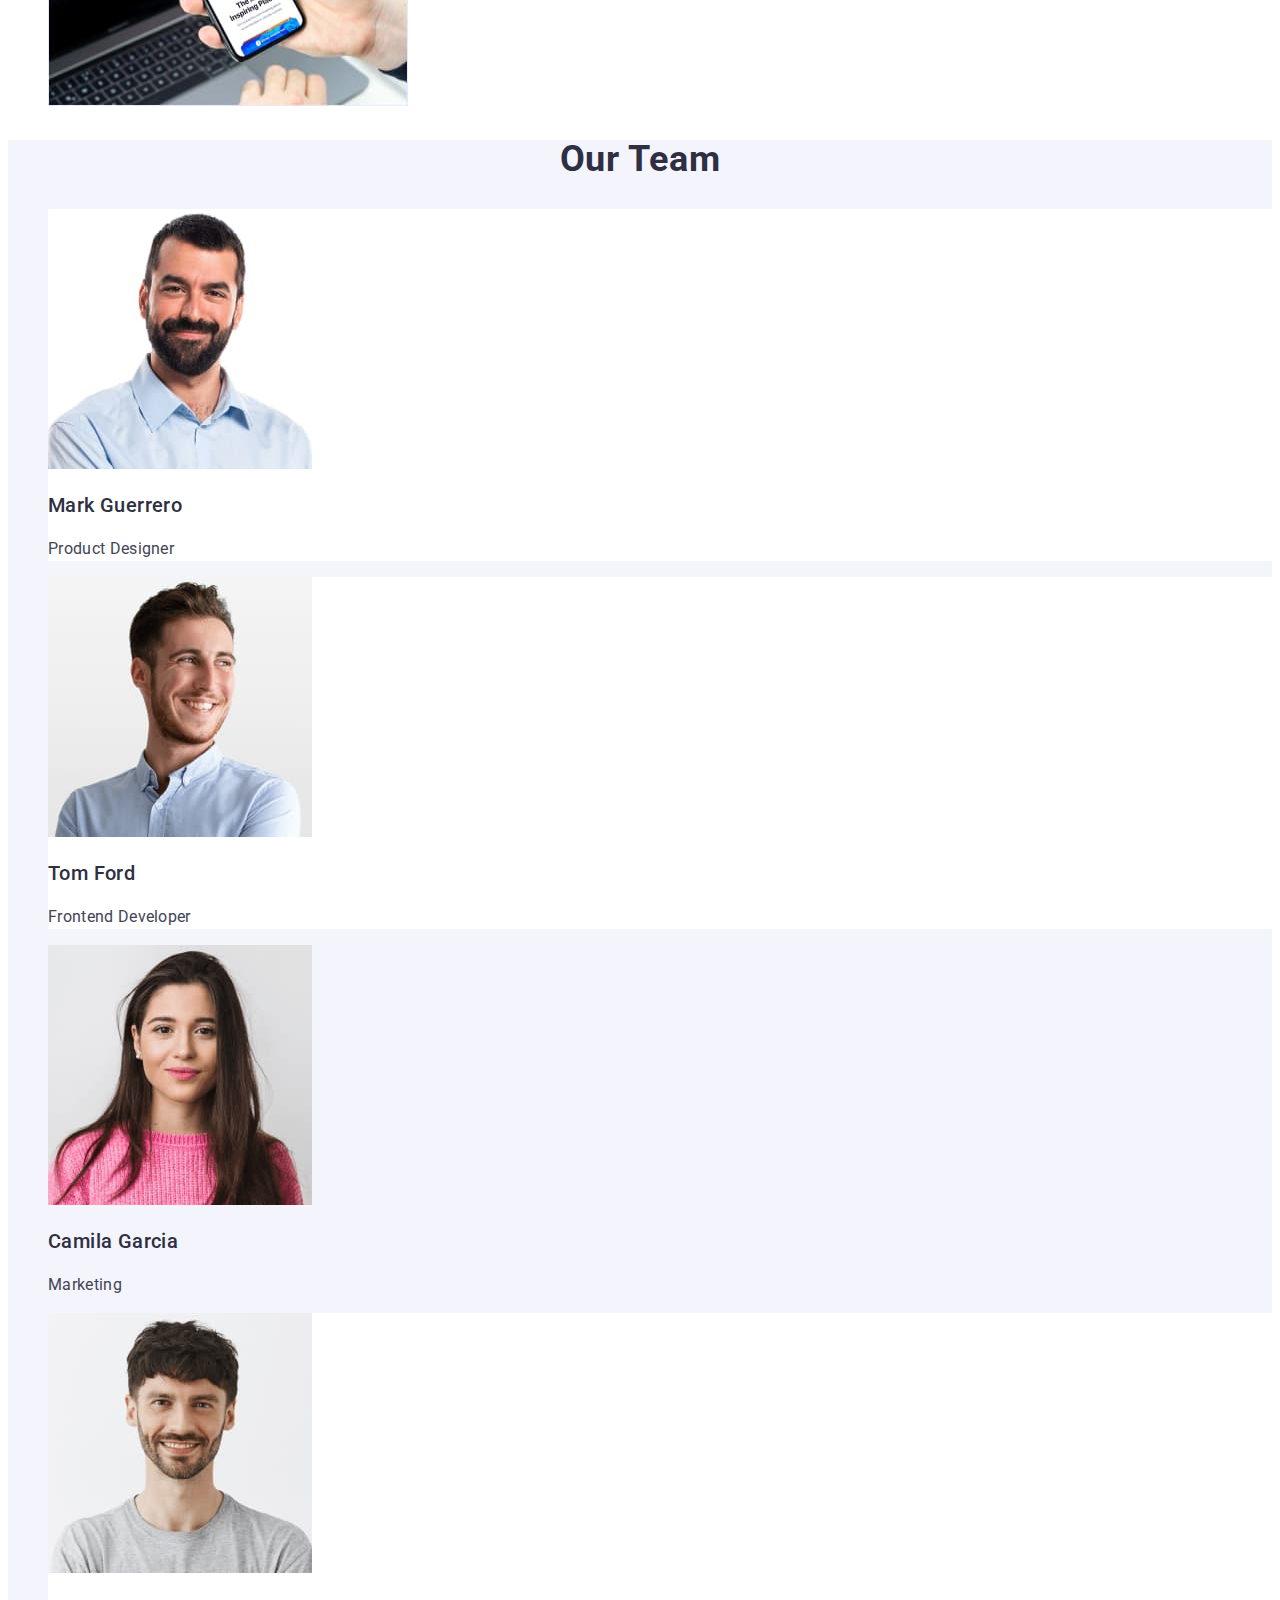
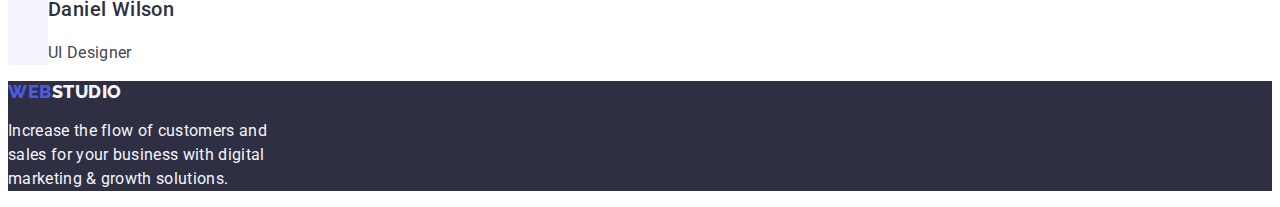
==== commit 886d3e4d: "upd" ====
--- a/index.html
+++ b/index.html
@@ -70,7 +70,7 @@
         </section>
     </main>
 <footer class="footer">
-    <a class="title-footer" href="/portfolio.html">Web<span class="logo-studio-footer">Studio</span></a>
+    <a class="title-footer link" href="/portfolio.html">Web<span class="logo-studio-footer">Studio</span></a>
     <p class="footer-text">Increase the flow of customers and <br>sales for your business with digital <br>marketing &
         growth solutions.</p>
 </footer>
--- a/css/style.css
+++ b/css/style.css
@@ -76,8 +76,7 @@
 
 
 .list{
-    color: var();
-
+    list-style: none;
 }
 
 address{
@@ -160,11 +159,12 @@
 
 .title-footer{
     color: var(--brand-color);
-    font-family: Raleway;
+    font-family: 'Raleway', sans-serif;
     font-size: 18px;
     font-weight: 800;
-    line-height: 1.16;
+    line-height: 1.17;
     letter-spacing: 0.03em;
+    text-transform: uppercase;
 }
 
 .logo-studio-footer {
@@ -226,6 +226,11 @@
         letter-spacing: 0.02em;
 }
 
+.list-tagline{
+    line-height: 1.5;
+    letter-spacing: 0.02em;
+    color: var(--brand-color5);
+}
 .caption-desc{
         font-size: 16px;
         font-weight: 400;
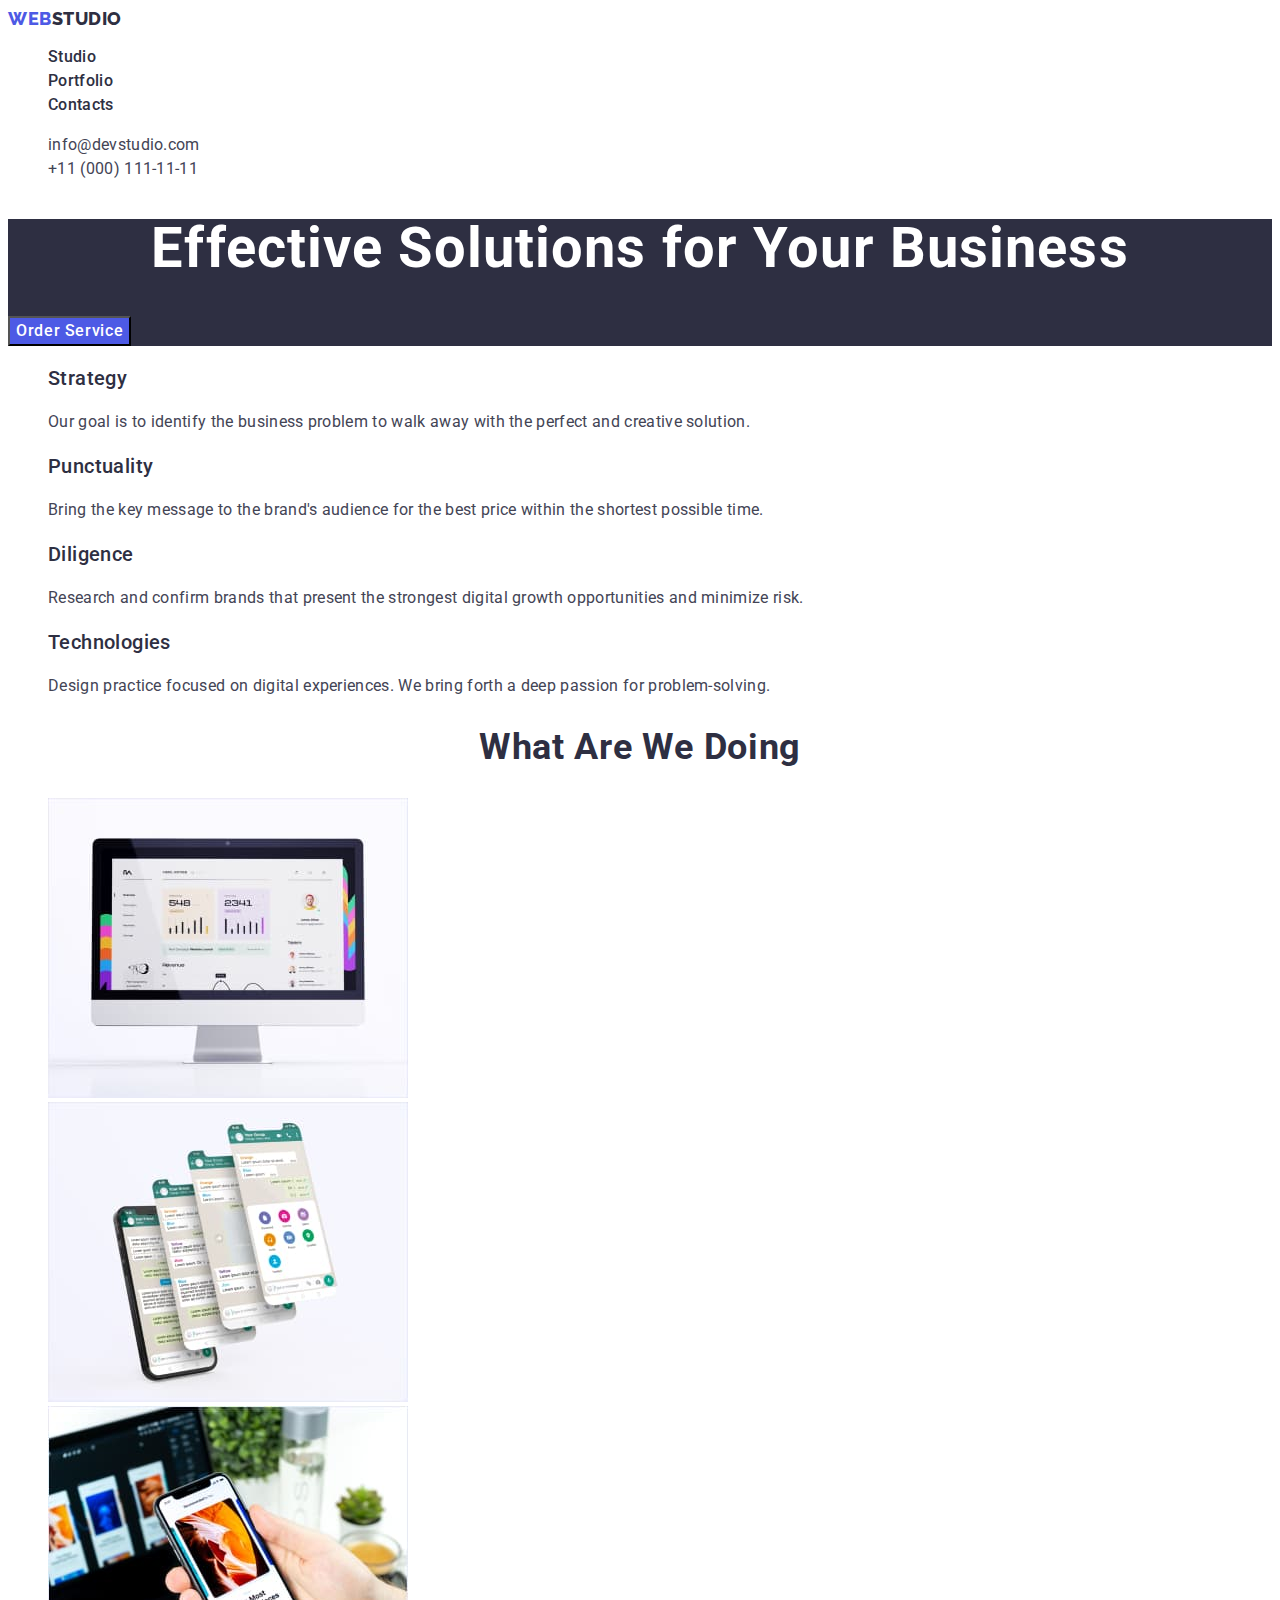
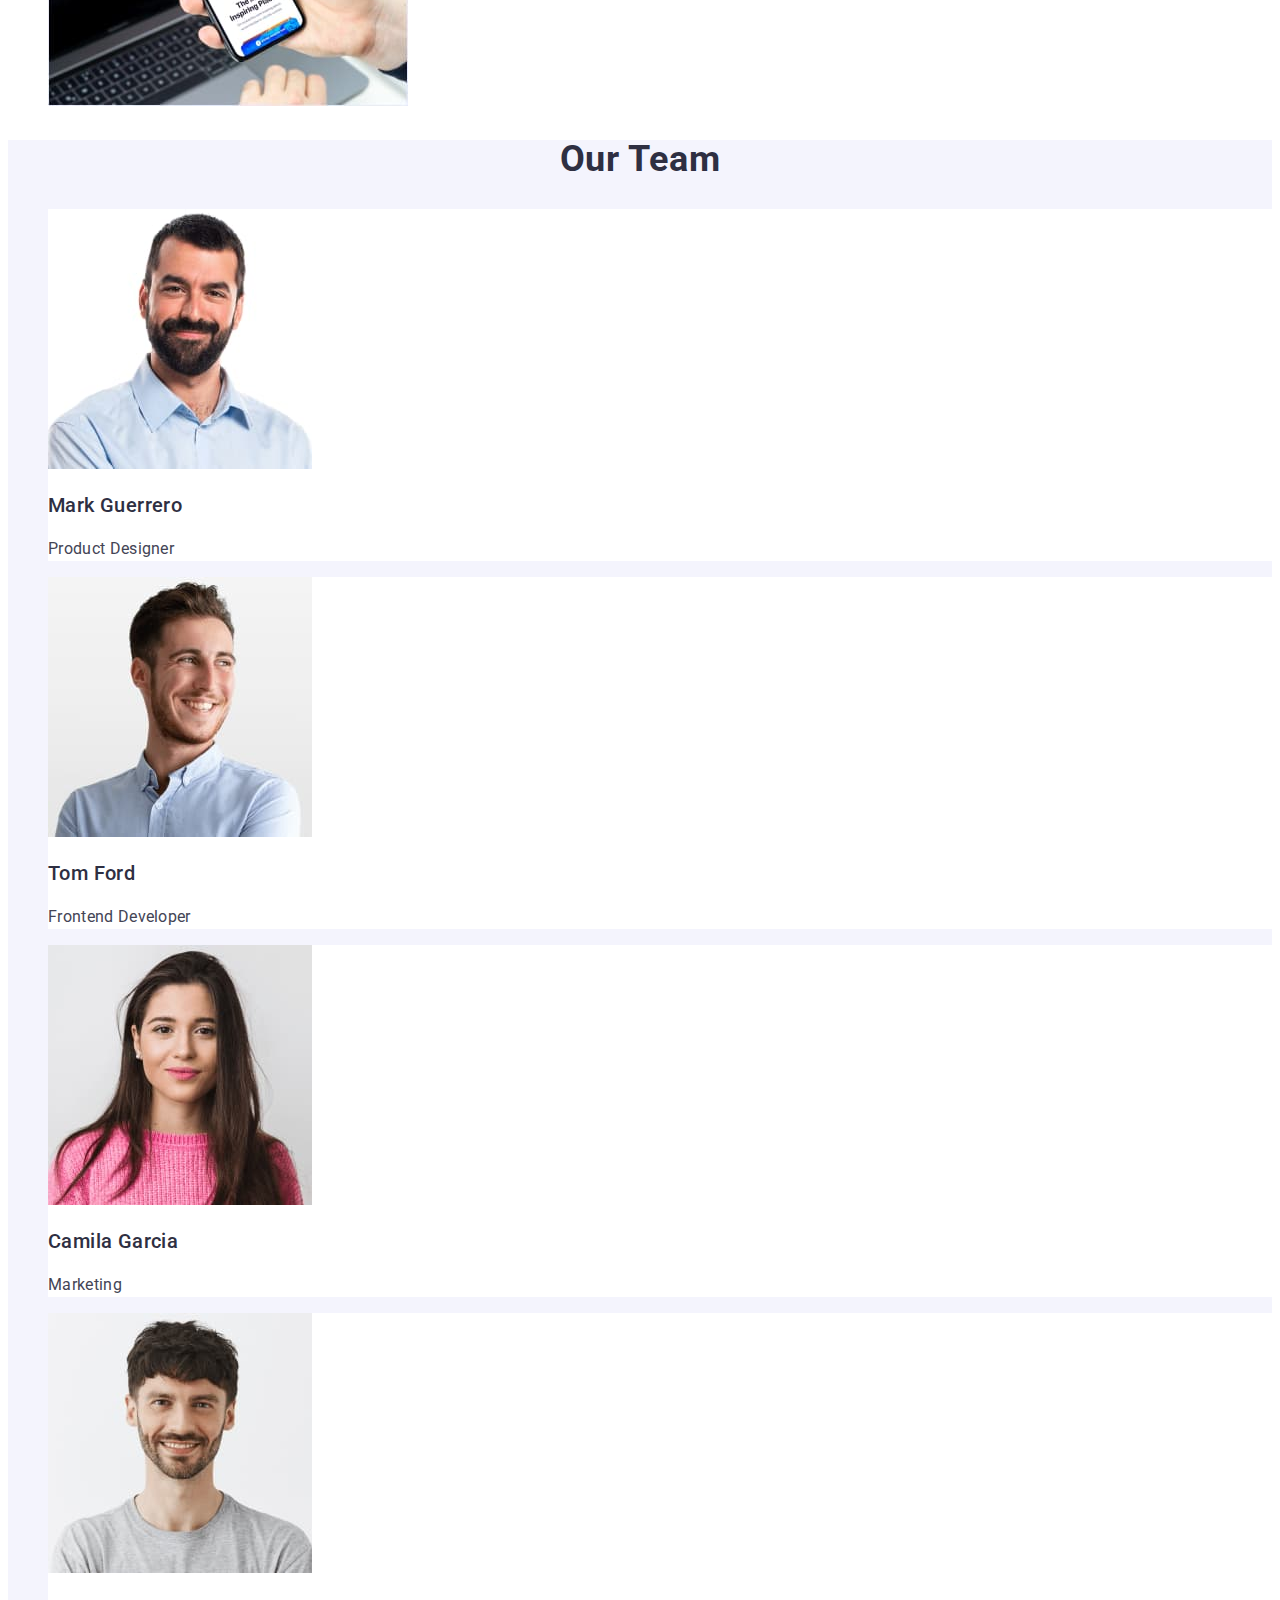
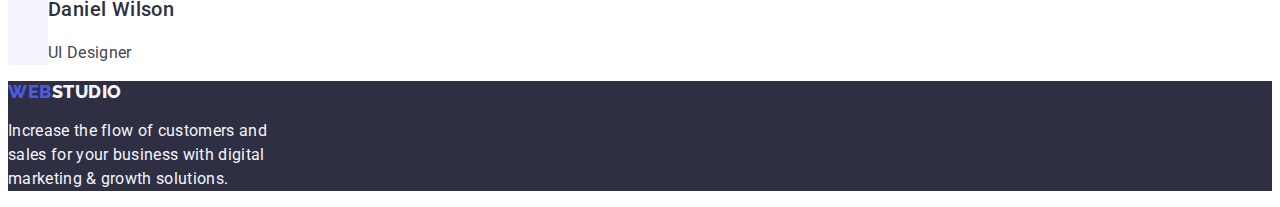
==== commit d1dcd6c3: "upd1807" ====
--- a/index.html
+++ b/index.html
@@ -64,7 +64,7 @@
             <ul class="list">
                 <li class="subject-list-teammate"><img src="./images/teammate-1-min.jpg" width="264" height="260" alt="photo Product Designer"><h3 class="subject-name">Mark Guerrero</h3><p class="subject-jobtitle">Product Designer</p></li>
                 <li class="subject-list-teammate"><img src="./images/teammate-2-min.jpg" width="264" height="260" alt="photo Frontend Developer"><h3 class="subject-name" >Tom Ford</h3><p class="subject-jobtitle">Frontend Developer</p></li>
-                <li><img src="./images/teammate-3-min.jpg" width="264" height="260" alt="photo Marketing"><h3 class="subject-name">Camila Garcia</h3><p class="subject-jobtitle">Marketing</p></li>
+                <li class="subject-list-teammate"><img src="./images/teammate-3-min.jpg" width="264" height="260" alt="photo Marketing"><h3 class="subject-name">Camila Garcia</h3><p class="subject-jobtitle">Marketing</p></li>
                 <li class="subject-list-teammate"><img src="./images/teammate-4-min.jpg" width="264" height="260" alt="photo UI Designer"><h3 class="subject-name">Daniel Wilson</h3><p class="subject-jobtitle">UI Designer</p></li>
             </ul>
         </section>
--- a/css/style.css
+++ b/css/style.css
@@ -86,10 +86,8 @@
 .contacts{
         color:var(--brand-color5);
         font-size: 16px;
-        font-weight: 400;
-        line-height: 1.5;
-        letter-spacing: 0.02em;
-        font-style: normal;
+        line-height: 1.5;
+        letter-spacing: 0.02em;
 }
 
 .contacts:hover{
@@ -147,7 +145,6 @@
 .picture-desc{
     color:var(--brand-color5);
     font-size: 16px;
-    font-weight: 400;
     line-height: 1.5;
     letter-spacing: 0.02em;
 
@@ -179,7 +176,6 @@
 .footer-text{
     color: var(--brand-color6);
     font-size: 16px;
-    font-weight: 400;
     line-height: 1.5;
     letter-spacing: 0.02em;
 }
@@ -192,7 +188,6 @@
 .title{
         font-family: 'Roboto', sans-serif;
         font-size: 56px;
-        font-weight: 700;
         line-height: 1.07;
         letter-spacing: 0.02em;
         color: var(--brand-color4);
@@ -233,7 +228,6 @@
 }
 .caption-desc{
         font-size: 16px;
-        font-weight: 400;
         line-height: 1.5;
         letter-spacing: 0.02em;
         color: var(--brand-color5);
@@ -243,7 +237,6 @@
         color: var(--brand-color2);
         font-family: 'Roboto', sans-serif;
         font-size: 36px;
-        font-weight: 700;
         line-height: 1.11;
         letter-spacing: 0.02em;
         text-align: center;
@@ -260,7 +253,6 @@
 .subject{
         color: var(--brand-color2);
         font-size: 36px;
-        font-weight: 700;
         line-height: 1.11;
         letter-spacing: 0.02em;
         text-align: center;
@@ -278,8 +270,7 @@
 .subject-jobtitle{
         color:var(--brand-color5);
         font-size: 16px;
-        font-weight: 400;
-        line-height: 1.5;
-        letter-spacing: 0.02em;
-}
-
+        line-height: 1.5;
+        letter-spacing: 0.02em;
+}
+
